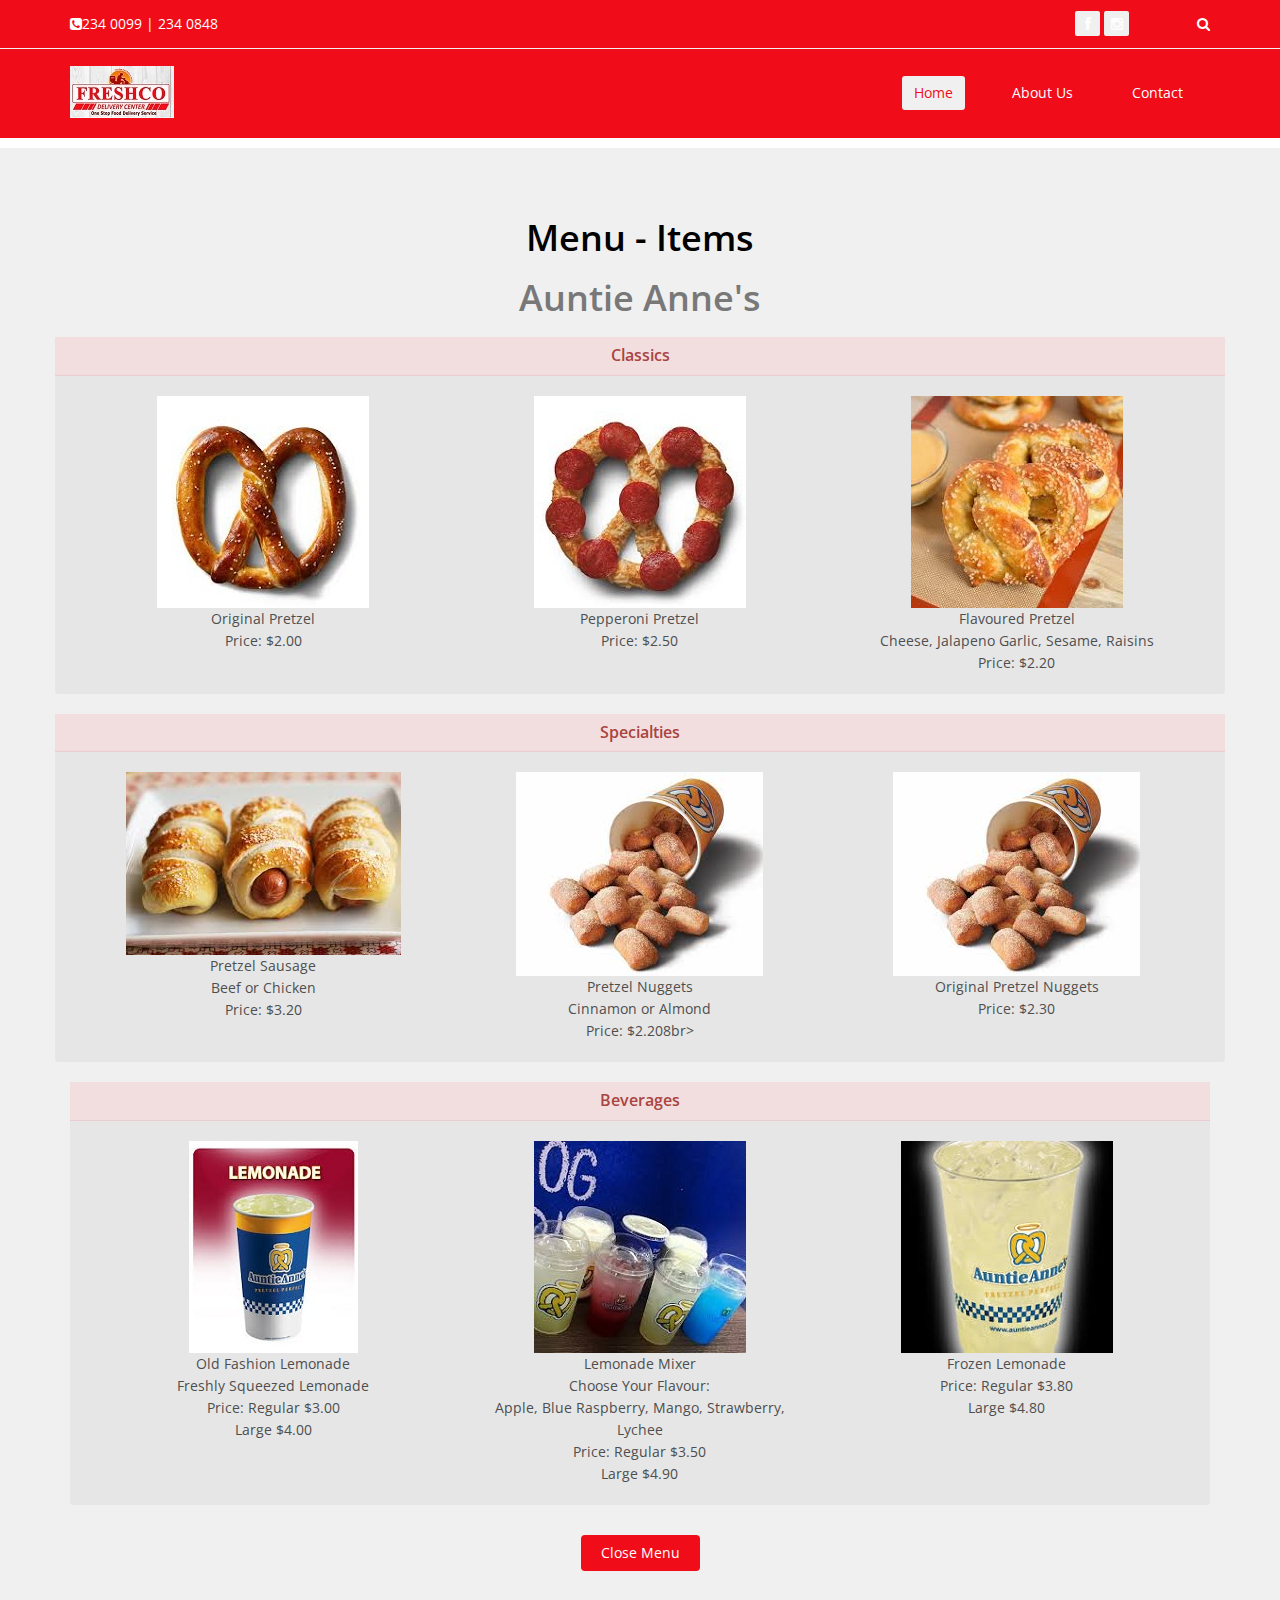
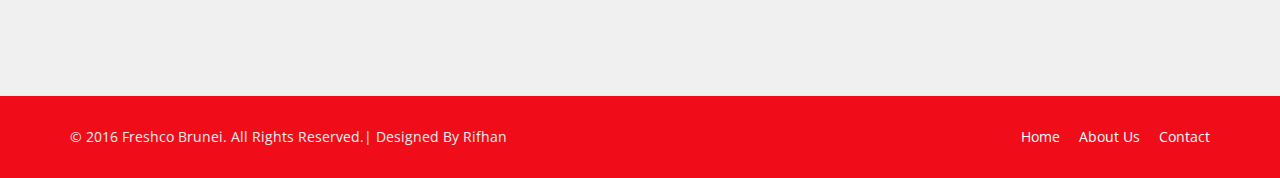
==== auntieannes.html @ 593df30f "Add files via upload" ====
<!DOCTYPE html>
<html>
    
    <head>
        <meta charset="utf-8">
        <meta name="viewport" content="width=device-width, initial-scale=1.0">
        <meta name="description" content="">
        <meta name="author" content="">
        <title>Home | Freshco Delivery Centre</title>
        <!-- core CSS -->
        <link href="css/bootstrap.min.css" rel="stylesheet">
        <link href="css/font-awesome.min.css" rel="stylesheet">
        <link href="css/animate.min.css" rel="stylesheet">
        <link href="css/prettyPhoto.css" rel="stylesheet">
        <link href="css/main.css" rel="stylesheet">
        <link href="css/responsive.css" rel="stylesheet">
        <!--[if lt IE 9]>
            <script src="js/html5shiv.js"></script>
            <script src="js/respond.min.js"></script>
        <![endif]-->
        <!--<link rel="shortcut icon" href="images/ico/favicon.ico">
        <link rel="apple-touch-icon-precomposed" sizes="144x144" href="images/ico/apple-touch-icon-144-precomposed.png">
        <link rel="apple-touch-icon-precomposed" sizes="114x114" href="images/ico/apple-touch-icon-114-precomposed.png">
        <link rel="apple-touch-icon-precomposed" sizes="72x72" href="images/ico/apple-touch-icon-72-precomposed.png">
        <link rel="apple-touch-icon-precomposed" href="images/ico/apple-touch-icon-57-precomposed.png">-->
	</head>
    
    <body class="homepage">
        <header id="header">
            <div class="top-bar">
                <div class="container">
                    <div class="row">
                        <div class="col-sm-6 col-xs-4">
                            <div class="top-number">
                                <p>
                                    <i class="fa fa-phone-square"></i>234 0099 | 234 0848</p>
                            </div>
                        </div>
                        <div class="col-sm-6 col-xs-8">
                            <div class="social">
                                <ul class="social-share">
                                    <li>
                                        <a href="https://www.facebook.com/Freshco-Brunei-477813795649730/"><i class="fa fa-facebook"></i></a>
                                    </li>
                                    
                                    <li>
                                        <a href="http://www.instagram.com/freshcobrunei"><i class="fa fa-instagram"></i></a>
                                    </li>
                                </ul>
                                <div class="search">
                                    <form role="form">
                                        <input type="text" class="search-form" autocomplete="off" placeholder="Search">
                                        <i class="fa fa-search"></i>
									</form>
                                </div>
                            </div>
                        </div>
                    </div>
                </div>
                <!--/.container-->
            </div>
			 <!--/.top-bar-->
            <nav class="navbar navbar-inverse" role="banner">
                <div class="container">
                    <div class="navbar-header">
                        <button type="button" class="navbar-toggle" data-toggle="collapse" data-target=".navbar-collapse">
                            <span class="sr-only">Toggle navigation</span>
                            <span class="icon-bar"></span>
                            <span class="icon-bar"></span>
                            <span class="icon-bar"></span>
                        </button>
                        <a class="navbar-brand" href="index.html"><img src="images/logo.jpg" alt="logo"></a>
                    </div>
                    <div class="collapse navbar-collapse navbar-right">
                        <ul class="nav navbar-nav">
                            <li class="active">
                                <a href="index.html">Home</a>
                            </li>
                            <li>
                                <a href="about-us.html">About Us</a>
                            </li>                   
                            <li>
                                <a href="contact-us.html">Contact</a>
                            </li>
                        </ul>
                    </div>
                </div>
                <!--/.container-->
            </nav><!--/nav-->
		</header>
			<!--/#Restaurants-->
			<p>
    <!--    <section id="recent-works">
            <div class="container">
                <div class="center wow fadeInDown">
                    <h2>Restaurants</h2>
                </div>
                <div class="row">
                    <div class="col-xs-12 col-sm-4 col-md-4">
                        <div class="recent-work-wrap">
                            <img class="img-responsive" src="images/portfolio/recent/Pasta.jpg" alt="">
                            <div class="overlay">
                                <div class="recent-work-inner">
                                    <h3>
                                        <a href="#">PastaMania</a>
                                    </h3>
                                    <p>Pizza, Snacks, Steak, Wings, Salad, Dessert, Pasta, Baked Special and Kids Meal</p>
                                    <a class="preview" href="images/portfolio/full/Pasta.jpg" rel="prettyPhoto"><i class="fa fa-eye"></i> View</a>
                                </div>							
                            </div>
                        </div>
						<a class="btn btn-primary" href="pastamania.html">Show Menu</a>
                    </div>
					
                    <div class="col-xs-12 col-sm-4 col-md-4">
                        <div class="recent-work-wrap">
                            <img class="img-responsive" src="images/portfolio/recent/Toast.jpg" alt="">
                            <div class="overlay">
                                <div class="recent-work-inner">
                                    <h3>
                                        <a href="#">Killiney</a>
                                    </h3>
                                    <p>Main Menu, Toast, Special Cold Drinks, Traditional Coffee & Tea</p>
                                    <a class="preview" href="images/portfolio/full/Toast.jpg" rel="prettyPhoto"><i class="fa fa-eye"></i> View</a>								
                                </div>
                            </div>
                        </div>
						<a class="btn btn-primary" href="killiney.html">Show Menu</a>					
                    </div>
					
                    <div class="col-xs-12 col-sm-4 col-md-4">
                        <div class="recent-work-wrap">
                            <img class="img-responsive" src="images/portfolio/recent/YuTiau.jpg" alt="">
                            <div class="overlay">
                                <div class="recent-work-inner">
                                    <h3>
                                        <a href="#">I Love Yoo!</a>
                                    </h3>
                                    <p>Ala Carte Menu, Set Menu, Beverages</p>
                                    <a class="preview" href="images/portfolio/full/YuTiau.jpg" rel="prettyPhoto"><i class="fa fa-eye"></i> View</a>						
                                </div>
                            </div>
                        </div>
						<a class="btn btn-primary" href="iloveyoo.html">Show Menu</a>
                    </div>
					</p>
				</div>
			</div>	
		</section>	-->	
	
		<section id="services" class="service-item">
			<div class="container">
                <div class="center wow fadeInDown">
					<div>
						<h2>Menu - Items</h2>
							<div class="row" id="output">
								<h2 style="color:#787878"> Auntie Anne's</h2>
									<div>
										<div class="panel panel-danger">
											<div class="panel-heading">
												<h4 class="panel-title">Classics</h3>
											</div>
												<div class="panel-body">
													<div class="col-sm-4">
													<img src="images/menu/oripretzel.jpg">
													<p>Original Pretzel<br>
													Price: $2.00<br> 												  
													</p>
													</div>
													
													<div class="col-sm-4">
													<img src="images/menu/pepretzel.jpg">
													<p>Pepperoni Pretzel<br>
													Price: $2.50<br>												   
													</p>
													</div>
													
													<div class="col-sm-4">
													<img src="images/menu/fpretzel.jpg">
													<p>Flavoured Pretzel<br>
													Cheese, Jalapeno Garlic, Sesame, Raisins<br>
													Price: $2.20<br> 
													</p>
													</div>
                               
												</div>
										</div>
									</div>
									
									<div>
										<div class="panel panel-danger">
											<div class="panel-heading">
												<h4 class="panel-title">Specialties</h3>
											</div>
												<div class="panel-body">
													<div class="col-sm-4">
													<img src="images/menu/psausage.jpg">
													<p>Pretzel Sausage<br>
													Beef or Chicken<br>
													Price: $3.20<br>
													</p>
													</div>
													
													<div class="col-sm-4">
													<img src="images/menu/pnuggets.jpg">
													<p>Pretzel Nuggets<br>
													Cinnamon or Almond<br>
													Price: $2.208br>
													</p>
													</div>
													
													<div class="col-sm-4">
													<img src="images/menu/pnuggets.jpg">
													<p>Original Pretzel Nuggets<br>
													Price: $2.30<br>
													</p>
													</div>
													</div>
												</div>
										</div>
									</div>
									
									<div>
										<div class="panel panel-danger">
											<div class="panel-heading">
												<h4 class="panel-title">Beverages</h3>
											</div>
												<div class="panel-body">
													<div class="col-sm-4">
													<img src="images/menu/lemonade.jpg">
													<p>Old Fashion Lemonade  <br>
													Freshly Squeezed Lemonade<br>
													Price: Regular $3.00<br>
														   Large $4.00<br>
													</p>
													</div>
													
													<div class="col-sm-4">
													<img src="images/menu/lmixer.jpg">
													<p>Lemonade Mixer<br>
													Choose Your Flavour:<br>
													Apple, Blue Raspberry, Mango, Strawberry, Lychee <br>
													Price: Regular $3.50<br>
														   Large $4.90<br>
													</p>
													</div>
													
													<div class="col-sm-4">
													<img src="images/menu/flemonade.jpg">
													<p>Frozen Lemonade<br>
													Price: Regular $3.80<br>
														   Large $4.80<br>
													</p>
													</div>
													
												</div>
										</div>
									</div>
							</div>
			<a class="btn btn-primary" href="index.html">Close Menu</a>
		</section>	
		
		<!--/#bottom-->
        <footer id="footer" class="midnight-blue">
            <div class="container">
                <div class="row">
                    <div class="col-sm-6">© 2016 Freshco Brunei. All Rights Reserved.| Designed By Rifhan</div>
                    <div class="col-sm-6">
                        <ul class="pull-right">
                            <li>
                                <a href="index.html">Home</a>
                            </li>
                            <li>
                                <a href="about-us.html">About Us</a>
                            </li>
                            <li>
                                <a href="contact-us.html">Contact</a>
                            </li>
                        </ul>
                    </div>
                </div>
            </div>
        </footer>
        <!--/#footer-->
        <script src="js/jquery.js"></script>
        <script src="js/bootstrap.min.js"></script>
        <script src="js/jquery.prettyPhoto.js"></script>
        <script src="js/jquery.isotope.min.js"></script>
        <script src="js/main.js"></script>
        <script src="js/wow.min.js"></script>
	
</body>
</html>
---- css/prettyPhoto.css ----
div.pp_default .pp_top,div.pp_default .pp_top .pp_middle,div.pp_default .pp_top .pp_left,div.pp_default .pp_top .pp_right,div.pp_default .pp_bottom,div.pp_default .pp_bottom .pp_left,div.pp_default .pp_bottom .pp_middle,div.pp_default .pp_bottom .pp_right{height:13px}
div.pp_default .pp_top .pp_left{background:url(../images/prettyPhoto/default/sprite.png) -78px -93px no-repeat}
div.pp_default .pp_top .pp_middle{background:url(../images/prettyPhoto/default/sprite_x.png) top left repeat-x}
div.pp_default .pp_top .pp_right{background:url(../images/prettyPhoto/default/sprite.png) -112px -93px no-repeat}
div.pp_default .pp_content .ppt{color:#f8f8f8}
div.pp_default .pp_content_container .pp_left{background:url(../images/prettyPhoto/default/sprite_y.png) -7px 0 repeat-y;padding-left:13px}
div.pp_default .pp_content_container .pp_right{background:url(../images/prettyPhoto/default/sprite_y.png) top right repeat-y;padding-right:13px}
div.pp_default .pp_next:hover{background:url(../images/prettyPhoto/default/sprite_next.png) center right no-repeat;cursor:pointer}
div.pp_default .pp_previous:hover{background:url(../images/prettyPhoto/default/sprite_prev.png) center left no-repeat;cursor:pointer}
div.pp_default .pp_expand{background:url(../images/prettyPhoto/default/sprite.png) 0 -29px no-repeat;cursor:pointer;width:28px;height:28px}
div.pp_default .pp_expand:hover{background:url(../images/prettyPhoto/default/sprite.png) 0 -56px no-repeat;cursor:pointer}
div.pp_default .pp_contract{background:url(../images/prettyPhoto/default/sprite.png) 0 -84px no-repeat;cursor:pointer;width:28px;height:28px}
div.pp_default .pp_contract:hover{background:url(../images/prettyPhoto/default/sprite.png) 0 -113px no-repeat;cursor:pointer}
div.pp_default .pp_close{width:30px;height:30px;background:url(../images/prettyPhoto/default/sprite.png) 2px 1px no-repeat;cursor:pointer}
div.pp_default .pp_gallery ul li a{background:url(../images/prettyPhoto/default/default_thumb.png) center center #f8f8f8;border:1px solid #aaa}
div.pp_default .pp_social{margin-top:7px}
div.pp_default .pp_gallery a.pp_arrow_previous,div.pp_default .pp_gallery a.pp_arrow_next{position:static;left:auto}
div.pp_default .pp_nav .pp_play,div.pp_default .pp_nav .pp_pause{background:url(../images/prettyPhoto/default/sprite.png) -51px 1px no-repeat;height:30px;width:30px}
div.pp_default .pp_nav .pp_pause{background-position:-51px -29px}
div.pp_default a.pp_arrow_previous,div.pp_default a.pp_arrow_next{background:url(../images/prettyPhoto/default/sprite.png) -31px -3px no-repeat;height:20px;width:20px;margin:4px 0 0}
div.pp_default a.pp_arrow_next{left:52px;background-position:-82px -3px}
div.pp_default .pp_content_container .pp_details{margin-top:5px}
div.pp_default .pp_nav{clear:none;height:30px;width:110px;position:relative}
div.pp_default .pp_nav .currentTextHolder{font-family:Georgia;font-style:italic;color:#999;font-size:11px;left:75px;line-height:25px;position:absolute;top:2px;margin:0;padding:0 0 0 10px}
div.pp_default .pp_close:hover,div.pp_default .pp_nav .pp_play:hover,div.pp_default .pp_nav .pp_pause:hover,div.pp_default .pp_arrow_next:hover,div.pp_default .pp_arrow_previous:hover{opacity:0.7}
div.pp_default .pp_description{font-size:11px;font-weight:700;line-height:14px;margin:5px 50px 5px 0}
div.pp_default .pp_bottom .pp_left{background:url(../images/prettyPhoto/default/sprite.png) -78px -127px no-repeat}
div.pp_default .pp_bottom .pp_middle{background:url(../images/prettyPhoto/default/sprite_x.png) bottom left repeat-x}
div.pp_default .pp_bottom .pp_right{background:url(../images/prettyPhoto/default/sprite.png) -112px -127px no-repeat}
div.pp_default .pp_loaderIcon{background:url(../images/prettyPhoto/default/loader.gif) center center no-repeat}
div.light_rounded .pp_top .pp_left{background:url(../images/prettyPhoto/light_rounded/sprite.png) -88px -53px no-repeat}
div.light_rounded .pp_top .pp_right{background:url(../images/prettyPhoto/light_rounded/sprite.png) -110px -53px no-repeat}
div.light_rounded .pp_next:hover{background:url(../images/prettyPhoto/light_rounded/btnNext.png) center right no-repeat;cursor:pointer}
div.light_rounded .pp_previous:hover{background:url(../images/prettyPhoto/light_rounded/btnPrevious.png) center left no-repeat;cursor:pointer}
div.light_rounded .pp_expand{background:url(../images/prettyPhoto/light_rounded/sprite.png) -31px -26px no-repeat;cursor:pointer}
div.light_rounded .pp_expand:hover{background:url(../images/prettyPhoto/light_rounded/sprite.png) -31px -47px no-repeat;cursor:pointer}
div.light_rounded .pp_contract{background:url(../images/prettyPhoto/light_rounded/sprite.png) 0 -26px no-repeat;cursor:pointer}
div.light_rounded .pp_contract:hover{background:url(../images/prettyPhoto/light_rounded/sprite.png) 0 -47px no-repeat;cursor:pointer}
div.light_rounded .pp_close{width:75px;height:22px;background:url(../images/prettyPhoto/light_rounded/sprite.png) -1px -1px no-repeat;cursor:pointer}
div.light_rounded .pp_nav .pp_play{background:url(../images/prettyPhoto/light_rounded/sprite.png) -1px -100px no-repeat;height:15px;width:14px}
div.light_rounded .pp_nav .pp_pause{background:url(../images/prettyPhoto/light_rounded/sprite.png) -24px -100px no-repeat;height:15px;width:14px}
div.light_rounded .pp_arrow_previous{background:url(../images/prettyPhoto/light_rounded/sprite.png) 0 -71px no-repeat}
div.light_rounded .pp_arrow_next{background:url(../images/prettyPhoto/light_rounded/sprite.png) -22px -71px no-repeat}
div.light_rounded .pp_bottom .pp_left{background:url(../images/prettyPhoto/light_rounded/sprite.png) -88px -80px no-repeat}
div.light_rounded .pp_bottom .pp_right{background:url(../images/prettyPhoto/light_rounded/sprite.png) -110px -80px no-repeat}
div.dark_rounded .pp_top .pp_left{background:url(../images/prettyPhoto/dark_rounded/sprite.png) -88px -53px no-repeat}
div.dark_rounded .pp_top .pp_right{background:url(../images/prettyPhoto/dark_rounded/sprite.png) -110px -53px no-repeat}
div.dark_rounded .pp_content_container .pp_left{background:url(../images/prettyPhoto/dark_rounded/contentPattern.png) top left repeat-y}
div.dark_rounded .pp_content_container .pp_right{background:url(../images/prettyPhoto/dark_rounded/contentPattern.png) top right repeat-y}
div.dark_rounded .pp_next:hover{background:url(../images/prettyPhoto/dark_rounded/btnNext.png) center right no-repeat;cursor:pointer}
div.dark_rounded .pp_previous:hover{background:url(../images/prettyPhoto/dark_rounded/btnPrevious.png) center left no-repeat;cursor:pointer}
div.dark_rounded .pp_expand{background:url(../images/prettyPhoto/dark_rounded/sprite.png) -31px -26px no-repeat;cursor:pointer}
div.dark_rounded .pp_expand:hover{background:url(../images/prettyPhoto/dark_rounded/sprite.png) -31px -47px no-repeat;cursor:pointer}
div.dark_rounded .pp_contract{background:url(../images/prettyPhoto/dark_rounded/sprite.png) 0 -26px no-repeat;cursor:pointer}
div.dark_rounded .pp_contract:hover{background:url(../images/prettyPhoto/dark_rounded/sprite.png) 0 -47px no-repeat;cursor:pointer}
div.dark_rounded .pp_close{width:75px;height:22px;background:url(../images/prettyPhoto/dark_rounded/sprite.png) -1px -1px no-repeat;cursor:pointer}
div.dark_rounded .pp_description{margin-right:85px;color:#fff}
div.dark_rounded .pp_nav .pp_play{background:url(../images/prettyPhoto/dark_rounded/sprite.png) -1px -100px no-repeat;height:15px;width:14px}
div.dark_rounded .pp_nav .pp_pause{background:url(../images/prettyPhoto/dark_rounded/sprite.png) -24px -100px no-repeat;height:15px;width:14px}
div.dark_rounded .pp_arrow_previous{background:url(../images/prettyPhoto/dark_rounded/sprite.png) 0 -71px no-repeat}
div.dark_rounded .pp_arrow_next{background:url(../images/prettyPhoto/dark_rounded/sprite.png) -22px -71px no-repeat}
div.dark_rounded .pp_bottom .pp_left{background:url(../images/prettyPhoto/dark_rounded/sprite.png) -88px -80px no-repeat}
div.dark_rounded .pp_bottom .pp_right{background:url(../images/prettyPhoto/dark_rounded/sprite.png) -110px -80px no-repeat}
div.dark_rounded .pp_loaderIcon{background:url(../images/prettyPhoto/dark_rounded/loader.gif) center center no-repeat}
div.dark_square .pp_left,div.dark_square .pp_middle,div.dark_square .pp_right,div.dark_square .pp_content{background:#000}
div.dark_square .pp_description{color:#fff;margin:0 85px 0 0}
div.dark_square .pp_loaderIcon{background:url(../images/prettyPhoto/dark_square/loader.gif) center center no-repeat}
div.dark_square .pp_expand{background:url(../images/prettyPhoto/dark_square/sprite.png) -31px -26px no-repeat;cursor:pointer}
div.dark_square .pp_expand:hover{background:url(../images/prettyPhoto/dark_square/sprite.png) -31px -47px no-repeat;cursor:pointer}
div.dark_square .pp_contract{background:url(../images/prettyPhoto/dark_square/sprite.png) 0 -26px no-repeat;cursor:pointer}
div.dark_square .pp_contract:hover{background:url(../images/prettyPhoto/dark_square/sprite.png) 0 -47px no-repeat;cursor:pointer}
div.dark_square .pp_close{width:75px;height:22px;background:url(../images/prettyPhoto/dark_square/sprite.png) -1px -1px no-repeat;cursor:pointer}
div.dark_square .pp_nav{clear:none}
div.dark_square .pp_nav .pp_play{background:url(../images/prettyPhoto/dark_square/sprite.png) -1px -100px no-repeat;height:15px;width:14px}
div.dark_square .pp_nav .pp_pause{background:url(../images/prettyPhoto/dark_square/sprite.png) -24px -100px no-repeat;height:15px;width:14px}
div.dark_square .pp_arrow_previous{background:url(../images/prettyPhoto/dark_square/sprite.png) 0 -71px no-repeat}
div.dark_square .pp_arrow_next{background:url(../images/prettyPhoto/dark_square/sprite.png) -22px -71px no-repeat}
div.dark_square .pp_next:hover{background:url(../images/prettyPhoto/dark_square/btnNext.png) center right no-repeat;cursor:pointer}
div.dark_square .pp_previous:hover{background:url(../images/prettyPhoto/dark_square/btnPrevious.png) center left no-repeat;cursor:pointer}
div.light_square .pp_expand{background:url(../images/prettyPhoto/light_square/sprite.png) -31px -26px no-repeat;cursor:pointer}
div.light_square .pp_expand:hover{background:url(../images/prettyPhoto/light_square/sprite.png) -31px -47px no-repeat;cursor:pointer}
div.light_square .pp_contract{background:url(../images/prettyPhoto/light_square/sprite.png) 0 -26px no-repeat;cursor:pointer}
div.light_square .pp_contract:hover{background:url(../images/prettyPhoto/light_square/sprite.png) 0 -47px no-repeat;cursor:pointer}
div.light_square .pp_close{width:75px;height:22px;background:url(../images/prettyPhoto/light_square/sprite.png) -1px -1px no-repeat;cursor:pointer}
div.light_square .pp_nav .pp_play{background:url(../images/prettyPhoto/light_square/sprite.png) -1px -100px no-repeat;height:15px;width:14px}
div.light_square .pp_nav .pp_pause{background:url(../images/prettyPhoto/light_square/sprite.png) -24px -100px no-repeat;height:15px;width:14px}
div.light_square .pp_arrow_previous{background:url(../images/prettyPhoto/light_square/sprite.png) 0 -71px no-repeat}
div.light_square .pp_arrow_next{background:url(../images/prettyPhoto/light_square/sprite.png) -22px -71px no-repeat}
div.light_square .pp_next:hover{background:url(../images/prettyPhoto/light_square/btnNext.png) center right no-repeat;cursor:pointer}
div.light_square .pp_previous:hover{background:url(../images/prettyPhoto/light_square/btnPrevious.png) center left no-repeat;cursor:pointer}
div.facebook .pp_top .pp_left{background:url(../images/prettyPhoto/facebook/sprite.png) -88px -53px no-repeat}
div.facebook .pp_top .pp_middle{background:url(../images/prettyPhoto/facebook/contentPatternTop.png) top left repeat-x}
div.facebook .pp_top .pp_right{background:url(../images/prettyPhoto/facebook/sprite.png) -110px -53px no-repeat}
div.facebook .pp_content_container .pp_left{background:url(../images/prettyPhoto/facebook/contentPatternLeft.png) top left repeat-y}
div.facebook .pp_content_container .pp_right{background:url(../images/prettyPhoto/facebook/contentPatternRight.png) top right repeat-y}
div.facebook .pp_expand{background:url(../images/prettyPhoto/facebook/sprite.png) -31px -26px no-repeat;cursor:pointer}
div.facebook .pp_expand:hover{background:url(../images/prettyPhoto/facebook/sprite.png) -31px -47px no-repeat;cursor:pointer}
div.facebook .pp_contract{background:url(../images/prettyPhoto/facebook/sprite.png) 0 -26px no-repeat;cursor:pointer}
div.facebook .pp_contract:hover{background:url(../images/prettyPhoto/facebook/sprite.png) 0 -47px no-repeat;cursor:pointer}
div.facebook .pp_close{width:22px;height:22px;background:url(../images/prettyPhoto/facebook/sprite.png) -1px -1px no-repeat;cursor:pointer}
div.facebook .pp_description{margin:0 37px 0 0}
div.facebook .pp_loaderIcon{background:url(../images/prettyPhoto/facebook/loader.gif) center center no-repeat}
div.facebook .pp_arrow_previous{background:url(../images/prettyPhoto/facebook/sprite.png) 0 -71px no-repeat;height:22px;margin-top:0;width:22px}
div.facebook .pp_arrow_previous.disabled{background-position:0 -96px;cursor:default}
div.facebook .pp_arrow_next{background:url(../images/prettyPhoto/facebook/sprite.png) -32px -71px no-repeat;height:22px;margin-top:0;width:22px}
div.facebook .pp_arrow_next.disabled{background-position:-32px -96px;cursor:default}
div.facebook .pp_nav{margin-top:0}
div.facebook .pp_nav p{font-size:15px;padding:0 3px 0 4px}
div.facebook .pp_nav .pp_play{background:url(../images/prettyPhoto/facebook/sprite.png) -1px -123px no-repeat;height:22px;width:22px}
div.facebook .pp_nav .pp_pause{background:url(../images/prettyPhoto/facebook/sprite.png) -32px -123px no-repeat;height:22px;width:22px}
div.facebook .pp_next:hover{background:url(../images/prettyPhoto/facebook/btnNext.png) center right no-repeat;cursor:pointer}
div.facebook .pp_previous:hover{background:url(../images/prettyPhoto/facebook/btnPrevious.png) center left no-repeat;cursor:pointer}
div.facebook .pp_bottom .pp_left{background:url(../images/prettyPhoto/facebook/sprite.png) -88px -80px no-repeat}
div.facebook .pp_bottom .pp_middle{background:url(../images/prettyPhoto/facebook/contentPatternBottom.png) top left repeat-x}
div.facebook .pp_bottom .pp_right{background:url(../images/prettyPhoto/facebook/sprite.png) -110px -80px no-repeat}
div.pp_pic_holder a:focus{outline:none}
div.pp_overlay{background:#000;display:none;left:0;position:absolute;top:0;width:100%;z-index:9500}
div.pp_pic_holder{display:none;position:absolute;width:100px;z-index:10000}
.pp_content{height:40px;min-width:40px}
* html .pp_content{width:40px}
.pp_content_container{position:relative;text-align:left;width:100%}
.pp_content_container .pp_left{padding-left:20px}
.pp_content_container .pp_right{padding-right:20px}
.pp_content_container .pp_details{float:left;margin:10px 0 2px}
.pp_description{display:none;margin:0}
.pp_social{float:left;margin:0}
.pp_social .facebook{float:left;margin-left:5px;width:55px;overflow:hidden}
.pp_social .twitter{float:left}
.pp_nav{clear:right;float:left;margin:3px 10px 0 0}
.pp_nav p{float:left;white-space:nowrap;margin:2px 4px}
.pp_nav .pp_play,.pp_nav .pp_pause{float:left;margin-right:4px;text-indent:-10000px}
a.pp_arrow_previous,a.pp_arrow_next{display:block;float:left;height:15px;margin-top:3px;overflow:hidden;text-indent:-10000px;width:14px}
.pp_hoverContainer{position:absolute;top:0;width:100%;z-index:2000}
.pp_gallery{display:none;left:50%;margin-top:-50px;position:absolute;z-index:10000}
.pp_gallery div{float:left;overflow:hidden;position:relative}
.pp_gallery ul{float:left;height:35px;position:relative;white-space:nowrap;margin:0 0 0 5px;padding:0}
.pp_gallery ul a{border:1px rgba(0,0,0,0.5) solid;display:block;float:left;height:33px;overflow:hidden}
.pp_gallery ul a img{border:0}
.pp_gallery li{display:block;float:left;margin:0 5px 0 0;padding:0}
.pp_gallery li.default a{background:url(../images/prettyPhoto/facebook/default_thumbnail.gif) 0 0 no-repeat;display:block;height:33px;width:50px}
.pp_gallery .pp_arrow_previous,.pp_gallery .pp_arrow_next{margin-top:7px!important}
a.pp_next{background:url(../images/prettyPhoto/light_rounded/btnNext.png) 10000px 10000px no-repeat;display:block;float:right;height:100%;text-indent:-10000px;width:49%}
a.pp_previous{background:url(../images/prettyPhoto/light_rounded/btnNext.png) 10000px 10000px no-repeat;display:block;float:left;height:100%;text-indent:-10000px;width:49%}
a.pp_expand,a.pp_contract{cursor:pointer;display:none;height:20px;position:absolute;right:30px;text-indent:-10000px;top:10px;width:20px;z-index:20000}
a.pp_close{position:absolute;right:0;top:0;display:block;line-height:22px;text-indent:-10000px}
.pp_loaderIcon{display:block;height:24px;left:50%;position:absolute;top:50%;width:24px;margin:-12px 0 0 -12px}
#pp_full_res{line-height:1!important}
#pp_full_res .pp_inline{text-align:left}
#pp_full_res .pp_inline p{margin:0 0 15px}
div.ppt{color:#fff;display:none;font-size:17px;z-index:9999;margin:0 0 5px 15px}
div.pp_default .pp_content,div.light_rounded .pp_content{background-color:#fff}
div.pp_default #pp_full_res .pp_inline,div.light_rounded .pp_content .ppt,div.light_rounded #pp_full_res .pp_inline,div.light_square .pp_content .ppt,div.light_square #pp_full_res .pp_inline,div.facebook .pp_content .ppt,div.facebook #pp_full_res .pp_inline{color:#000}
div.pp_default .pp_gallery ul li a:hover,div.pp_default .pp_gallery ul li.selected a,.pp_gallery ul a:hover,.pp_gallery li.selected a{border-color:#fff}
div.pp_default .pp_details,div.light_rounded .pp_details,div.dark_rounded .pp_details,div.dark_square .pp_details,div.light_square .pp_details,div.facebook .pp_details{position:relative}
div.light_rounded .pp_top .pp_middle,div.light_rounded .pp_content_container .pp_left,div.light_rounded .pp_content_container .pp_right,div.light_rounded .pp_bottom .pp_middle,div.light_square .pp_left,div.light_square .pp_middle,div.light_square .pp_right,div.light_square .pp_content,div.facebook .pp_content{background:#fff}
div.light_rounded .pp_description,div.light_square .pp_description{margin-right:85px}
div.light_rounded .pp_gallery a.pp_arrow_previous,div.light_rounded .pp_gallery a.pp_arrow_next,div.dark_rounded .pp_gallery a.pp_arrow_previous,div.dark_rounded .pp_gallery a.pp_arrow_next,div.dark_square .pp_gallery a.pp_arrow_previous,div.dark_square .pp_gallery a.pp_arrow_next,div.light_square .pp_gallery a.pp_arrow_previous,div.light_square .pp_gallery a.pp_arrow_next{margin-top:12px!important}
div.light_rounded .pp_arrow_previous.disabled,div.dark_rounded .pp_arrow_previous.disabled,div.dark_square .pp_arrow_previous.disabled,div.light_square .pp_arrow_previous.disabled{background-position:0 -87px;cursor:default}
div.light_rounded .pp_arrow_next.disabled,div.dark_rounded .pp_arrow_next.disabled,div.dark_square .pp_arrow_next.disabled,div.light_square .pp_arrow_next.disabled{background-position:-22px -87px;cursor:default}
div.light_rounded .pp_loaderIcon,div.light_square .pp_loaderIcon{background:url(../images/prettyPhoto/light_rounded/loader.gif) center center no-repeat}
div.dark_rounded .pp_top .pp_middle,div.dark_rounded .pp_content,div.dark_rounded .pp_bottom .pp_middle{background:url(../images/prettyPhoto/dark_rounded/contentPattern.png) top left repeat}
div.dark_rounded .currentTextHolder,div.dark_square .currentTextHolder{color:#c4c4c4}
div.dark_rounded #pp_full_res .pp_inline,div.dark_square #pp_full_res .pp_inline{color:#fff}
.pp_top,.pp_bottom{height:20px;position:relative}
* html .pp_top,* html .pp_bottom{padding:0 20px}
.pp_top .pp_left,.pp_bottom .pp_left{height:20px;left:0;position:absolute;width:20px}
.pp_top .pp_middle,.pp_bottom .pp_middle{height:20px;left:20px;position:absolute;right:20px}
* html .pp_top .pp_middle,* html .pp_bottom .pp_middle{left:0;position:static}
.pp_top .pp_right,.pp_bottom .pp_right{height:20px;left:auto;position:absolute;right:0;top:0;width:20px}
.pp_fade,.pp_gallery li.default a img{display:none}
---- css/main.css ----
@import url(http://fonts.googleapis.com/css?family=Open+Sans:300italic,400italic,600italic,700italic,800italic,400,600,700,300,800);


/*************************
*******Typography******
**************************/

body {
  background: #fff;
  font-family: 'Open Sans', sans-serif;
  color:#4e4e4e;
  line-height: 22px;
}

h1,
h2,
h3,
h4,
h5,
h6 {
  font-weight: 600; 
  font-family: 'Open Sans', sans-serif;
  color:#4e4e4e;
}

h1{
  font-size: 36px;
  color:#fff;
}

h2{
  font-size: 20px;
}

h3{
  font-size: 16px;
  color: #787878;
  font-weight: 400;
  line-height: 24px;
}

h4{
  font-size: 16px;
}

a {
  color: #009999;
  -webkit-transition: color 300ms, background-color 300ms;
  -moz-transition: color 300ms, background-color 300ms;
  -o-transition:  color 300ms, background-color 300ms;
  transition:  color 300ms, background-color 300ms;
}

a:hover, a:focus {
  color: #d43133;
}

hr {
  border-top: 1px solid #e5e5e5;
  border-bottom: 1px solid #fff;
}


.btn-primary {
  padding: 8px 20px;
  background: #f00c19;
  color: #fff;
  border-radius: 4px;
  border:none;
  margin-top: 10px;
}


.btn-primary:hover, 
.btn-primary:focus{
  background: #f0f0f0;
  outline: none;
  box-shadow: none;
  color: #f00c19;
} 

.btn-transparent {
  border: 3px solid #fff;
  background: transparent;
  color: #fff;
}

.btn-transparent:hover {
  border-color: rgba(255, 255, 255, 0.5);
}

a:hover,
a:focus {
  color: #111;
  text-decoration: none;
  outline: none;
}

.dropdown-menu {
  margin-top: -1px;
  min-width: 180px;
}

.center h2{
  font-size: 36px;
  margin-top: 0;
  margin-bottom: 20px;
}

.media>.pull-left{
  margin-right: 20px;
}

.media>.pull-right{
  margin-left: 20px;
}

body > section {
  padding: 70px 0;
}

.center {
  text-align: center;
  padding-bottom: 55px;
}

.scaleIn {
  -webkit-animation-name: scaleIn;
  animation-name: scaleIn;
}

.lead{
  font-size: 16px;
  line-height: 24px;
  font-weight: 400;
}

.transparent-bg {
  background-color: transparent !important;
  margin-bottom: 0;
}

@-webkit-keyframes scaleIn {
  0% {
    opacity: 0;
    -webkit-transform: scale(0);
    transform: scale(0);
  }

  100% {
    opacity: 1;
    -webkit-transform: scale(1);
    transform: scale(1);
  }
}

@keyframes scaleIn {
  0% {
    opacity: 0;
    -webkit-transform: scale(0);
    -ms-transform: scale(0);
    transform: scale(0);
  }

  100% {
    opacity: 1;
    -webkit-transform: scale(1);
    -ms-transform: scale(1);
    transform: scale(1);
  }
}


/*************************
*******Header******
**************************/

#header .search{
  display: inline-block;
}

.navbar>.container .navbar-brand{
  margin-left: 0;
}

.top-bar {
  padding: 10px 0;
  background: #f00c19;
  border-bottom: 1px solid #f0f0f0;
  line-height: 28px;
}

.top-number{
  color: #fff;
}

.top-number p{
  margin: 0
}

.social{
  text-align: right;
}

.social-share{
 display: inline-block;
 list-style: none;
 padding: 0;
 margin: 0;
}

ul.social-share li {
  display: inline-block;
}

ul.social-share li a {
  display: inline-block;
  color: #fff;
  background: #f0f0f0;
  width: 25px;
  height: 25px;
  line-height: 25px;
  text-align: center;
  border-radius: 2px;
}

ul.social-share li a:hover {
  background: #009999;
  color: #fff;
}

.search i {
  color: #fff;
}

input.search-form{
  background: transparent;
  border: 0 none;
  width: 60px;
  padding: 0 10px;
  color: #FFF;
  -webkit-transition: all 400ms;
  -moz-transition: all 400ms;
  -ms-transition: all 400ms;
  -o-transition: all 400ms;
  transition: all 400ms;
}

input.search-form::-webkit-input-placeholder{
  color: transparent;
}

input.search-form:hover::-webkit-input-placeholder {
  color: #fff;
}

input.search-form:hover {
  width: 180px;
}

.navbar-brand {
  padding: 0;
  margin:0;
}

.navbar {
  border-radius: 0;
  margin-bottom: 0;
  background: #f00c19;
  padding: 15px 0;
  padding-bottom: 0;
}

 .navbar-nav{
  margin-top: 12px;
 }

.navbar-nav>li{
  margin-left: 35px;
  padding-bottom: 28px;
}

.navbar-inverse .navbar-nav > li > a {
  padding: 5px 12px;
  margin: 0;
  border-radius: 3px;
  color: #fff;
  line-height: 24px;
  display: inline-block;
}

.navbar-inverse .navbar-nav > li > a:hover{
	background-color: #f0f0f0;
  color: #f00c19;
}

.navbar-inverse {
  border: none;
}

.navbar-inverse .navbar-brand {
  font-size: 36px;
  line-height: 50px;
  color: #fff;
}

.navbar-inverse .navbar-nav > .active > a,
.navbar-inverse .navbar-nav > .active > a:hover,
.navbar-inverse .navbar-nav > .active > a:focus,
.navbar-inverse .navbar-nav > .open > a,
.navbar-inverse .navbar-nav > .open > a:hover,
.navbar-inverse .navbar-nav > .open > a:focus {
  background-color: #f0f0f0;
  color: #f00c19;
}

.navbar-inverse .navbar-nav .dropdown-menu {
  background-color: rgba(0,0,0,.85);
  -webkit-box-shadow: 0 3px 8px rgba(0, 0, 0, 0.125);
  -moz-box-shadow: 0 3px 8px rgba(0, 0, 0, 0.125);
  box-shadow: 0 3px 8px rgba(0, 0, 0, 0.125);
  border: 0;
  padding: 0;
  margin-top: 0;
  border-top: 0;
  border-radius: 0;
  left: 0;
}

.navbar-inverse .navbar-nav .dropdown-menu:before{
  position: absolute;
  top:0;
}

.navbar-inverse .navbar-nav .dropdown-menu > li > a {
  padding: 8px 15px;
  color: #f0f0f0;
}

.navbar-inverse .navbar-nav .dropdown-menu > li:hover > a,
.navbar-inverse .navbar-nav .dropdown-menu > li:focus > a,
.navbar-inverse .navbar-nav .dropdown-menu > li.active > a {
  background-color: #f0f0f0;
  color: #f00c19;
}

.navbar-inverse .navbar-nav .dropdown-menu > li:last-child > a {
  border-radius: 0 0 3px 3px;
}

.navbar-inverse .navbar-nav .dropdown-menu > li.divider {
  background-color: transparent;
}

.navbar-inverse .navbar-collapse,
.navbar-inverse .navbar-form {
  border-top: 0;
  padding-bottom: 0;
}


/*************************
*******Home Page******
**************************/


#main-slider {
  position: relative;
}

.no-margin {
  margin: 0;
  padding: 0;
}

#main-slider .carousel .carousel-content {
  margin-top: 150px;
}

#main-slider .carousel .slide-margin{
  margin-top: 140px;
}

#main-slider .carousel h2 {
  color: #fff;
}

#main-slider .carousel .btn-slide {
  padding: 8px 20px;
  background: #009999;
  color: #fff;
  border-radius: 4px;
  margin-top: 25px;
  display: inline-block;
}

#main-slider .carousel .slider-img{
  text-align: right;
  position: absolute;
}


#main-slider .carousel .item {
  background-position: 50%;
  background-repeat: no-repeat;
  background-size: cover;
  left: 0 !important;
  opacity: 0;
  top: 0;
  position: absolute;
  width: 100%;
  display: block !important;
  height: 730px;
  -webkit-transition: opacity ease-in-out 500ms;
  -moz-transition: opacity ease-in-out 500ms;
  -o-transition: opacity ease-in-out 500ms;
  transition: opacity ease-in-out 500ms;
}

#main-slider .carousel .item:first-child {
  top: auto;
  position: relative;
}

#main-slider .carousel .item.active {
  opacity: 1;
  -webkit-transition: opacity ease-in-out 500ms;
  -moz-transition: opacity ease-in-out 500ms;
  -o-transition: opacity ease-in-out 500ms;
  transition: opacity ease-in-out 500ms;
  z-index: 1;
}

#main-slider .prev,
#main-slider .next {
  position: absolute;
  top: 50%;
  background-color: #009999;
  color: #fff;
  display: inline-block;
  margin-top: -25px;
  height: 40px;
  line-height: 40px;
  width: 40px;
  line-height: 40px;
  text-align: center;
  border-radius: 4px;
  z-index: 5;
}

#main-slider .prev:hover,
#main-slider .next:hover {
  background-color: #000;
}

#main-slider .prev {
  left: 10px;
}

#main-slider .next {
  right: 10px;
}

#main-slider .carousel-indicators li {
  width: 20px;
  height: 20px;
  background-color: #fff;
  margin: 0 15px 0 0;
  position: relative;
}

#main-slider .carousel-indicators li:after {
  position: absolute;
  content: "";
  width: 24px;
  height: 24px;
  border-radius: 100%;
  background: rgba(0, 0, 0, 0);
  border: 1px solid #FFF;
  left: -3px;
  top: -3px;
}

#main-slider .carousel-indicators .active{
  width: 20px;
  height: 20px;
  background-color: #009999;
   margin: 0 15px 0 0;
   border: 1px solid #009999;
   position: relative;
}

#main-slider .carousel-indicators .active:after {
  position: absolute;
  content: "";
  width: 24px;
  height: 24px;
  border-radius: 100%;
  background: #009999;
  border: 1px solid #009999;
  left: -3px;
  top: -3px;
}

#main-slider .active .animation.animated-item-1 {
  -webkit-animation: fadeInUp 300ms linear 300ms both;
  -moz-animation: fadeInUp 300ms linear 300ms both;
  -o-animation: fadeInUp 300ms linear 300ms both;
  -ms-animation: fadeInUp 300ms linear 300ms both;
  animation: fadeInUp 300ms linear 300ms both;
}

#main-slider .active .animation.animated-item-2 {
  -webkit-animation: fadeInUp 300ms linear 600ms both;
  -moz-animation: fadeInUp 300ms linear 600ms both;
  -o-animation: fadeInUp 300ms linear 600ms both;
  -ms-animation: fadeInUp 300ms linear 600ms both;
  animation: fadeInUp 300ms linear 600ms both;
}

#main-slider .active .animation.animated-item-3 {
  -webkit-animation: fadeInUp 300ms linear 900ms both;
  -moz-animation: fadeInUp 300ms linear 900ms both;
  -o-animation: fadeInUp 300ms linear 900ms both;
  -ms-animation: fadeInUp 300ms linear 900ms both;
  animation: fadeInUp 300ms linear 900ms both;
}

#main-slider .active .animation.animated-item-4 {
  -webkit-animation: fadeInUp 300ms linear 1200ms both;
  -moz-animation: fadeInUp 300ms linear 1200ms both;
  -o-animation: fadeInUp 300ms linear 1200ms both;
  -ms-animation: fadeInUp 300ms linear 1200ms both;
  animation: fadeInUp 300ms linear 1200ms both;
}

#feature {
  background: #f2f2f2;
  padding-bottom: 40px;
}

.features{
  padding: 0;
}

.feature-wrap {
  margin-bottom: 35px;
  overflow: hidden;
}

.feature-wrap h2{
  margin-top: 10px;
}

.feature-wrap .pull-left {
  margin-right: 25px;
}

.feature-wrap i{
  font-size: 48px;
  height: 110px;
  width: 110px;
  margin: 3px;
  border-radius: 100%;
  line-height: 110px;
  text-align:center;
  background: #ffffff;
  color: #009999;
  border: 3px solid #ffffff;
  box-shadow: inset 0 0 0 5px #f2f2f2;
  -webkit-box-shadow: inset 0 0 0 5px #f2f2f2;
  -webkit-transition: 500ms;
  -moz-transition: 500ms;
  -o-transition: 500ms;
  transition: 500ms;
  float: left;
  margin-right: 25px;
}

.feature-wrap i:hover {
  background: #009999;
  color: #fff;
  box-shadow: inset 0 0 0 5px #009999;
  -webkit-box-shadow: inset 0 0 0 5px #009999;
  border: 3px solid #009999;
}

#recent-works .col-xs-12.col-sm-4.col-md-4{
  padding: 0;
}

#recent-works{
    padding-bottom: 70px;
}

.recent-work-wrap {
  position: relative;
}

.recent-work-wrap img{
  width: 100%;
}

.recent-work-wrap .recent-work-inner{
  top: 0;
  background: transparent;
  opacity: .8;
  width: 100%;
  border-radius: 0;
  margin-bottom: 0;
}

.recent-work-wrap .recent-work-inner h3{
  margin: 10px 0;
}

.recent-work-wrap .recent-work-inner h3 a{
  font-size: 24px;
  color: #fff;
}

.recent-work-wrap .overlay {
  position: absolute;
  top: 0;
  left: 0;
  width: 100%;
  height: 100%;
  opacity: 0;
  border-radius: 0;
  background: #f00c19;
  color: #f0f0f0;
  vertical-align: middle;
  -webkit-transition: opacity 500ms;
  -moz-transition: opacity 500ms;
  -o-transition: opacity 500ms;
  transition: opacity 500ms;  
  padding: 30px;
}

.recent-work-wrap .overlay .preview {
  bottom: 0;
  display: inline-block;
  height: 35px;
  line-height: 35px;
  border-radius: 0;
  background: transparent;
  text-align: center;
  color: #fff;
}

.recent-work-wrap:hover .overlay {
  opacity: 1;
}

#services {
  background: #f0f0f0;
  background-size: cover;
}

#services .lead,
#services h2{
  color: #000;
}

.services-wrap {
  padding: 40px 30px;
  background: #fff;
  border-radius: 4px;
  margin: 0 0 40px;
}

.services-wrap h3 {
  font-size: 20px;
  margin: 10px 0;
}

.services-wrap .pull-left {
  margin-right: 20px;
}

#middle {
  background: #f2f2f2;
}

.skill h2{
  margin-bottom: 25px;
}

.progress-wrap{
  position: relative;
}

.progress .color1,
.progress .color1 .bar-width{
  background: #2d7da4;
}

.progress .color2,
.progress .color2 .bar-width{
  background: #6aa42f;
}

.progress .color3,
.progress .color3 .bar-width{
  background: #ffcc33;
}

.progress .color4,
.progress .color4 .bar-width{
  background: #db3615;
}

.progress, 
.progress-bar {
  height: 15px;
  line-height: 15px;
  background: #e6e6e6;
  -webkit-box-shadow: none;
  -moz-box-shadow: none;
  box-shadow: none;
  border-radius: 0;
  overflow: visible;
  text-align: right;
}

.progress{
  position: relative;
}

.progress .bar-width{
  position: absolute;
  width: 40px;
  height: 20px;
  line-height: 20px;
  text-align: center;
  font-size: 12px;
  font-weight: 700;
  top: -30px;
  border-radius: 2px;
  margin-left: -30px;
}

.progress span{
  position: relative;
}

.progress span:before{
  content: " ";
  position: absolute;
  width: auto;
  height: auto;
  border-width: 8px 5px;
  border-style: solid;
  bottom: -15px;
  right: 8px;
}

.progress .color1 span:before{
  border-color: #2d7da4 transparent transparent transparent;
}

.progress .color2 span:before{
  border-color: #6aa42f transparent transparent transparent;
}

.progress .color3 span:before{
  border-color: #ffcc33 transparent transparent transparent;
}

.progress .color4 span:before{
  border-color: #db3615 transparent transparent transparent;
}

.accordion h2{
  margin-bottom: 25px;
}

.panel-default{
  border-color: transparent;
}

.panel-default>.panel-heading,
.panel{
  background-color: #e6e6e6; 
  border:0 none;
  box-shadow:none;
}

.panel-default>.panel-heading+.panel-collapse .panel-body{
  background: #fff;
  color: #858586;
}

.panel-body{
  padding: 20px 20px 10px;
}

.panel-group .panel+.panel{
  margin-top: 0;
  border-top: 1px solid #d9d9d9;
}

.panel-group .panel{
  border-radius: 0;
}

.panel-heading{
  border-radius: 0;
}

.panel-title>a{
  color: #4e4e4e;
}

.accordion-inner img{
  border-radius: 4px;
}

.accordion-inner h4{
  margin-top: 0;
}

.panel-heading.active{
  background: #1f1f20;
}

.panel-heading.active .panel-title>a{
  color:#fff;
}

a.accordion-toggle  i{
  width: 45px;
  line-height: 44px;
  font-size: 20px;
  margin-top: -10px;
  text-align: center;
  margin-right: -15px;
  background: #c9c9c9;
}

.panel-heading.active a.accordion-toggle i{
  background: #009999;
  color: #fff;
}

.panel-heading.active a.accordion-toggle.collapsed i{
  background: #009999;
  color: #fff;
}

.nav-tabs>li{
  margin-bottom: 0px;
  border-bottom: 1px solid #e6e6e6;
}

.nav-tabs{
  border-bottom: transparent;
  border-right: 1px solid #e6e6e6;
}

.nav-tabs>li>a {
  background: #f5f5f5;
  color: #666;
  border-radius: 0;
  border: 0 none;
  line-height: 24px;
  margin-right:0;
  padding: 13px 15px;
}

.nav-tabs li:last-child{
  border-bottom: 0 none;
} 

.nav-stacked>li+li{
  margin-top: 0;
}

.nav-tabs>li>a:hover{
  background: #1f1f20;
  color:#fff;
}

.nav-tabs>li.active>a, 
.nav-tabs>li.active>a:hover, 
.nav-tabs>li.active>a:focus {
  border: 0;
  color:#fff;
  background: #1f1f20;
  position: relative;
}

.nav-tabs>li.active>a:after {
  position: absolute;
  content:  "";
  width: auto;
  height: auto;
  border-style:solid;
  border-color: transparent transparent transparent #1f1f20;
  border-width: 25px 22px;
  right: -44px;
  top:0;
}

.tab-wrap{
  border:1px solid #e6e6e6;
  margin-bottom: 20px;
}

.tab-content{
  padding: 20px;
}

.tab-content h2{
  margin-top: 0;
}

.tab-content img{
  border-radius: 4px;
}

.testimonial h2{
  margin-top: 0;
}

.testimonial-inner {
  color:#858586;
  font-size: 14px;
}

.testimonial-inner .pull-left{
  border-right: 1px solid #e7e7e7;
  padding-right: 15px;
  position: relative;
}

.testimonial-inner .pull-left:after{
  content: "";
  position: absolute;
  width: 9px;
  height: 9px;
  top: 50%;
  margin-top: -5px;
  background: #FFF;
  -webkit-transform: rotate(45deg);
  border: 1px solid #e7e7e7;
  right: -5px;
  border-left: 0 none;
  border-bottom: 0 none;
}

#partner {
  background: url(../images/partners/partner_bg.png) 50% 50% no-repeat;
  background-size: cover;
}

#partner {
  color: #fff;
  text-align: center;
}

#partner h2, 
#partner h3 {
  color: #fff;
}

.partners ul {
  list-style: none;
  margin: 0;
  padding: 0;
}

.partners ul li{
  display: inline-block;
  float: left;
  width: 20%;
}

#conatcat-info{
  background: #fff url(../images/contact.png) no-repeat 90% 0;
  padding: 30px 0;
}

.contact-info i{
  width: 60px;
  height: 60px;
  font-size: 40px;
  line-height: 60px;
  color: #fff;
  background: #000;
  text-align: center;
  border-radius: 10px;
}

.contact-info h2{
  margin-top: 0;
  color: #000;
}

.contact-info{
  color:#000;
}

/*************************
********* About Us Page CSS ******
**************************/

.about-us {
  margin-top: 110px;
  margin-bottom: -110px;
}

.about-us h2, 
.skill_text h2 {
  color:#4e4e4e;
  font-size: 30px;
  font-weight: 600;
}

.about-us p {
  color:#4e4e4e;
}

#carousel-slider {
  position: relative;
}

#carousel-slider .carousel-indicators {
  bottom: -25px;
}

#carousel-slider .carousel-indicators li {
  border: 1px solid #ffbd20;
}

#carousel-slider a i {
  border: 1px solid #777;
  border-radius:50%;
  font-size: 28px;
  height: 50px;
  padding: 8px;
  position: absolute;
  top: 50%;
  width: 50px;
  color:#777;
}

#carousel-slider a i:hover {
  background:#bfbfbf;
  color:#fff;
  border: 1px solid #bfbfbf;
}

#carousel-slider 
.carousel-control {
  width:inherit;
}

#carousel-slider .carousel-control.left i {
  left:-25px
}

#carousel-slider .carousel-control.right i {
  right: -25px;
}

#carousel-slider
.carousel-control.left, 
#carousel-slider
.carousel-control.right {
  background: none;
}

.skill_text {
  display: block;
  margin-bottom: 60px;
  margin-top: 25px;
  overflow: hidden;
}

.sinlge-skill {
  background:#f2f2f2;
  border-radius: 100%;
  color: #FFFFFF;
  font-size: 22px;
  font-weight: bold;
  height: 200px;
  position: relative;
  width: 200px;
  text-transform: uppercase;
  overflow: hidden;
  margin: 30px 0;

}

.sinlge-skill p em {
  color: #FFFFFF;
  font-size: 38px;
}

.sinlge-skill p {
  line-height: 1;
}

.joomla-skill, 
.html-skill, 
.css-skill, 
.wp-skill {
  position: absolute;
  height: 100%;
  bottom: 0;
  width:100%;
  border-radius: 100%;
  padding: 70px 0;
  text-align: center;
}


.joomla-skill {
  background: rgb(242,242,242); /* Old browsers */
  background: -moz-linear-gradient(top, rgba(242,242,242,1) 0%, rgba(242,242,242,1) 28%, rgba(45,125,164,1) 28%); /* FF3.6+ */
  background: -webkit-gradient(linear, left top, left bottom, color-stop(0%,rgba(242,242,242,1)), color-stop(28%,rgba(242,242,242,1)), color-stop(28%,rgba(45,125,164,1))); /* Chrome,Safari4+ */
  background: -webkit-linear-gradient(top, rgba(242,242,242,1) 0%,rgba(242,242,242,1) 28%,rgba(45,125,164,1) 28%); /* Chrome10+,Safari5.1+ */
  background: -o-linear-gradient(top, rgba(242,242,242,1) 0%,rgba(242,242,242,1) 28%,rgba(45,125,164,1) 28%); /* Opera 11.10+ */
  background: -ms-linear-gradient(top, rgba(242,242,242,1) 0%,rgba(242,242,242,1) 28%,rgba(45,125,164,1) 28%); /* IE10+ */
  background: linear-gradient(to bottom, rgba(242,242,242,1) 0%,rgba(242,242,242,1) 28%,rgba(45,125,164,1) 28%); /* W3C */
  filter: progid:DXImageTransform.Microsoft.gradient( startColorstr='#f2f2f2', endColorstr='#2d7da4',GradientType=0 ); /* IE6-9 */    
}

.html-skill {
  background: rgb(242,242,242); /* Old browsers */
  background: -moz-linear-gradient(top, rgba(242,242,242,1) 0%, rgba(242,242,242,1) 9%, rgba(106,164,47,1) 9%); /* FF3.6+ */
  background: -webkit-gradient(linear, left top, left bottom, color-stop(0%,rgba(242,242,242,1)), color-stop(9%,rgba(242,242,242,1)), color-stop(9%,rgba(106,164,47,1))); /* Chrome,Safari4+ */
  background: -webkit-linear-gradient(top, rgba(242,242,242,1) 0%,rgba(242,242,242,1) 9%,rgba(106,164,47,1) 9%); /* Chrome10+,Safari5.1+ */
  background: -o-linear-gradient(top, rgba(242,242,242,1) 0%,rgba(242,242,242,1) 9%,rgba(106,164,47,1) 9%); /* Opera 11.10+ */
  background: -ms-linear-gradient(top, rgba(242,242,242,1) 0%,rgba(242,242,242,1) 9%,rgba(106,164,47,1) 9%); /* IE10+ */
  background: linear-gradient(to bottom, rgba(242,242,242,1) 0%,rgba(242,242,242,1) 9%,rgba(106,164,47,1) 9%); /* W3C */
  filter: progid:DXImageTransform.Microsoft.gradient( startColorstr='#f2f2f2', endColorstr='#6aa42f',GradientType=0 ); /* IE6-9 */
}

.css-skill {
  background: rgb(242,242,242); /* Old browsers */
  background: -moz-linear-gradient(top, rgba(242,242,242,1) 0%, rgba(242,242,242,1) 32%, rgba(255,189,32,1) 32%); /* FF3.6+ */
  background: -webkit-gradient(linear, left top, left bottom, color-stop(0%,rgba(242,242,242,1)), color-stop(32%,rgba(242,242,242,1)), color-stop(32%,rgba(255,189,32,1))); /* Chrome,Safari4+ */
  background: -webkit-linear-gradient(top, rgba(242,242,242,1) 0%,rgba(242,242,242,1) 32%,rgba(255,189,32,1) 32%); /* Chrome10+,Safari5.1+ */
  background: -o-linear-gradient(top, rgba(242,242,242,1) 0%,rgba(242,242,242,1) 32%,rgba(255,189,32,1) 32%); /* Opera 11.10+ */
  background: -ms-linear-gradient(top, rgba(242,242,242,1) 0%,rgba(242,242,242,1) 32%,rgba(255,189,32,1) 32%); /* IE10+ */
  background: linear-gradient(to bottom, rgba(242,242,242,1) 0%,rgba(242,242,242,1) 32%,rgba(255,189,32,1) 32%); /* W3C */
  filter: progid:DXImageTransform.Microsoft.gradient( startColorstr='#f2f2f2', endColorstr='#ffbd20',GradientType=0 ); /* IE6-9 */
}

.wp-skill {
  background: rgb(242,242,242); /* Old browsers */
  background: -moz-linear-gradient(top, rgba(242,242,242,1) 0%, rgba(242,242,242,1) 19%, rgba(219,54,21,1) 19%); /* FF3.6+ */
  background: -webkit-gradient(linear, left top, left bottom, color-stop(0%,rgba(242,242,242,1)), color-stop(19%,rgba(242,242,242,1)), color-stop(19%,rgba(219,54,21,1))); /* Chrome,Safari4+ */
  background: -webkit-linear-gradient(top, rgba(242,242,242,1) 0%,rgba(242,242,242,1) 19%,rgba(219,54,21,1) 19%); /* Chrome10+,Safari5.1+ */
  background: -o-linear-gradient(top, rgba(242,242,242,1) 0%,rgba(242,242,242,1) 19%,rgba(219,54,21,1) 19%); /* Opera 11.10+ */
  background: -ms-linear-gradient(top, rgba(242,242,242,1) 0%,rgba(242,242,242,1) 19%,rgba(219,54,21,1) 19%); /* IE10+ */
  background: linear-gradient(to bottom, rgba(242,242,242,1) 0%,rgba(242,242,242,1) 19%,rgba(219,54,21,1) 19%); /* W3C */
  filter: progid:DXImageTransform.Microsoft.gradient( startColorstr='#f2f2f2', endColorstr='#db3615',GradientType=0 ); /* IE6-9 */
}

.skill-wrap {
  display: block;
  overflow: hidden;
  margin: 60px 0;
}

.team h4 {
  margin-top: 0;
  text-transform: uppercase;
}

.team h5 {
  font-weight: 300;
}

.single-profile-top, 
.single-profile-bottom {
  font-weight: 400;
  line-height: 24px;
}

.single-profile-top, 
.single-profile-bottom  {
  border: 1px solid #ddd;
  padding: 15px;
  position: relative;
}

.media_image {
  margin-bottom: 10px;
}

.team .btn {
  background:transparent;
  font-size: 12px;
  font-weight: 300;
  margin-bottom: 3px;
  padding: 1px 5px;
  text-transform: uppercase;
  border:1px solid#ddd;
  margin-right: 3px;
}


ul.social_icons,
ul.tag {
  list-style: none;
  padding: 0;
  margin: 10px 0;
  display: block;
}

ul.social_icons li,
ul.tag li {
  display: inline-block;
  margin-right: 5px;
}

ul.social_icons li  a i{
  border-radius: 50%;
  color: #FFFFFF;
  height: 25px;
  line-height: 25px;
  font-size: 12px;
  padding: 0;
  text-align: center;
  width: 25px;
  opacity:.8;
}


.team .social_icons .fa-facebook:hover, 
.team .social_icons .fa-twitter:hover, 
.team .social_icons .fa-google-plus:hover {
  transform: rotate(360deg);
  -ms-transform:rotate(360deg);
  -webkit-transform:rotate(360deg); 
  transition-duration:2s;
  transition-property: all;
  transition-timing-function: ease;
  opacity:1;
  transition: all 0.9s ease 0s;
  -moz-transition: all 0.9s ease 0s;
  -webkit-transition: all 0.9s ease 0s;
  -o-transition: all 0.9s ease 0s;
}

.team .social_icons .fa-facebook {
  background: #0182c4;
}

.team .social_icons .fa-twitter {
  background: #20B8FF
}

.team .social_icons .fa-google-plus {
  background: #D34836
}


.team-bar .first-one-arrow {
  float: left;
  margin-right: 30px;
  width: 2%;
}

.team-bar .first-arrow {
  float: left;
  margin-left: 5px;
  margin-right: 35px;
  width: 22%;
}

.team-bar .second-arrow {
  float: left;
  margin-left: 5px;
  width: 21%;
}

.team-bar .third-arrow {
  float: left;
  margin-left: 40px;
  margin-right: 12px;
  width: 22%;
}

.team-bar .fourth-arrow {
  float: left;
  margin-left: 25px;
  width: 20%;
}

.team-bar .first-one-arrow hr {
  border-bottom: 1px solid #2D7DA4;
  border-top: 1px solid #2D7DA4;
 }

.team-bar .first-arrow hr {
  border-bottom: 1px solid #2D7DA4;
  border-top: 1px solid #2D7DA4;
 }

.team-bar .second-arrow hr {
  border-bottom: 1px solid #6aa42f;
  border-top: 1px solid #6aa42f;
}

.team-bar .third-arrow hr {
  border-bottom: 1px solid #FFBD20;
  border-top: 1px solid #FFBD20;

}

.team-bar .fourth-arrow hr {
  border-bottom: 1px solid #db3615;
  border-top: 1px solid #db3615;
}

.team-bar {
  margin-bottom: 15px;
  margin-top: 30px;
  position: relative;
}

.team-bar i {
  border-radius: 50%;
  color: #FFFFFF;
  display: block;
  height: 24px;
  line-height: 24px;
  margin-top: -32px;
  overflow: hidden;
  padding: 0;
  text-align: center;
  width: 24px;
  position: absolute;
}

.team-bar .first-arrow .fa-angle-up {
  background:#2D7DA4;
  margin-left:-33px
 }

.team-bar .second-arrow .fa-angle-down {
  background:#6AA42F;
  margin-left: -33px;
}

.team-bar .third-arrow .fa-angle-up {
  background:#FFBD20;
  margin-left: -32px;
}

.team-bar .fourth-arrow .fa-angle-down {
  background:#db3615;
  margin-left: -32px;
}

.team .single-profile-top:before, 
.team .single-profile-top:after {
  content: "";
  position: absolute;
  width: 0;
  height: 0;
  border-style: solid;
}

.team .single-profile-top:before {
  left:26px;
  bottom: -20px;
  border-width: 10px;
  border-color:#fff transparent transparent transparent;
  z-index: 1;
}


.team .single-profile-top:after {
  left: 25px;
  bottom: -22px;
  border-style: solid;
  border-width: 11px;
  border-color:#ddd transparent transparent transparent;
  z-index: 0;
}

.team .single-profile-bottom:before,
.team .single-profile-bottom:after {
  position: absolute;
  content:"";
  width: 0;
  height: 0;
  border-style: solid;
}

.team .single-profile-bottom:before {
  left:30px;
  top: -20px;
  border-width: 10px;
  border-color: transparent transparent #fff transparent;
  z-index: 1;
}

.team .single-profile-bottom:after {
  left: 29px;
  top: -22px;
  border-style: solid;
  border-width: 11px;
  border-color: transparent transparent #DDD transparent;
  z-index: 0;
}

/***********************
****Service page css****
***********************/

.services {
  padding: 0;
}

.get-started {
  background: none repeat scroll 0 0 #F3F3F3;
  border-radius: 3px;
  padding-bottom: 30px;
  position: relative;
  margin-bottom: 18px;
  margin-top: 60px;
}

.get-started h2 {
  padding-top: 30px;
  margin-bottom: 20px;
}

.request {
  bottom: -15px;
  left: 50%;
  position: absolute;
  margin-left: -110px;
}

.request h4 {
  position: absolute;
  width: 220px;
  position:relative;
}

.request h4 a{
  background:#009999;
  color: #fff;
  font-size: 14px;
  font-weight: normal;
  border-radius: 3px;
  padding: 5px 15px;
}

.request h4:after {
  border-color: #009999 transparent transparent;
  border-style: solid;
  border-width: 12px;
  bottom: -18px;
  content: "";
  height: 0;
  position: absolute;
  right: 13px;
  z-index: -99999;
}

.request h4:before {
  border-color: #009999 transparent transparent;
  border-style: solid;
  border-width: 12px;
  bottom: -18px;
  content: "";
  height: 0;
  left: 13px;
  position: absolute;
  z-index: -99999;
}

.clients-area {
  padding: 60px;
}

.clients-comments {
    background-image: url("../images/image_bg.png");
    background-position: center 118px;
    background-repeat: no-repeat;
    margin-bottom: 100px;
}

.clients-comments img {
  background:#DDDDDD;
  border: 1px solid #DDDDDD;
  height: 182px;
  padding: 3px;
  width: 182px;
  transition: all 0.9s ease 0s;
  -moz-transition: all 0.9s ease 0s;
  -webkit-transition: all 0.9s ease 0s;
  -o-transition: all 0.9s ease 0s;
}

.clients-comments h3 {
  margin-top: 55px;
  font-weight: 300;
  padding: 0 40px;
}

.clients-comments h4 {
  font-weight: 300;
  margin-top: 15px;
}


.clients-comments  h4  span {
  font-weight: 700;
  font-style: oblique;
}

.footer {
  background: none repeat scroll 0 0 #f00c19;
  border-top: 5px solid #f0f0f0;
  height: 84px;
  margin-top: 110px;
}

.footer_left {
  padding: 10px;
}

.text-left {
  color: #FFFFFF;
  font-size: 12px;
  margin-top: 15px;
}

/*************************
********* Portfolio CSS ******
**************************/

#portfolio_page {
  margin-top: 115px;
  padding-bottom: 0;
}

.portfolio-items, 
.portfolio-filter {
  list-style: none outside none;
  margin: 0 0 40px 0;
  padding: 0;
}

.portfolio-filter > li {
  display: inline-block;
}

.portfolio-filter > li a {
  background: none repeat scroll 0 0 #FFFFFF;
  font-size: 14px;
  font-weight: 400;
  margin-right: 20px;
  text-transform: uppercase;
  transition: all 0.9s ease 0s;
  -moz-transition: all 0.9s ease 0s;
  -webkit-transition: all 0.9s ease 0s;
  -o-transition: all 0.9s ease 0s;
  border: 1px solid #F2F2F2;
  outline: none;
  border-radius: 3px;
}

.portfolio-filter > li a:hover,
.portfolio-filter > li a.active{
  color:#fff;
  background: #009999;
  border: 1px solid #009999;
  box-shadow: none;
  -webkit-box-shadow: none;
}

.portfolio-items > li {
  float: left;
  padding: 0;
  -webkit-box-sizing: border-box;
  -moz-box-sizing: border-box;
  box-sizing: border-box;
}

.portfolio-item {
  margin: 0;
  padding:0;
}

/* Start: Recommended Isotope styles */
/**** Isotope Filtering ****/
.isotope-item {
  z-index: 2;
}

.isotope-hidden.isotope-item {
  pointer-events: none;
  z-index: 1;
}

/**** Isotope CSS3 transitions ****/
.isotope,
.isotope .isotope-item {
  -webkit-transition-duration: 0.8s;
  -moz-transition-duration: 0.8s;
  -ms-transition-duration: 0.8s;
  -o-transition-duration: 0.8s;
  transition-duration: 0.8s;
}

.isotope {
  -webkit-transition-property: height, width;
  -moz-transition-property: height, width;
  -ms-transition-property: height, width;
  -o-transition-property: height, width;
  transition-property: height, width;
}

.isotope .isotope-item {
  -webkit-transition-property: -webkit-transform, opacity;
  -moz-transition-property: -moz-transform, opacity;
  -ms-transition-property: -ms-transform, opacity;
  -o-transition-property: -o-transform, opacity;
  transition-property: transform, opacity;
}

/**** disabling Isotope CSS3 transitions ****/
.isotope.no-transition,
.isotope.no-transition .isotope-item,
.isotope .isotope-item.no-transition {
  -webkit-transition-duration: 0s;
  -moz-transition-duration: 0s;
  -ms-transition-duration: 0s;
  -o-transition-duration: 0s;
  transition-duration: 0s;
}

/* End: Recommended Isotope styles */
/* disable CSS transitions for containers with infinite scrolling*/
.isotope.infinite-scrolling {
  -webkit-transition: none;
  -moz-transition: none;
  -ms-transition: none;
  -o-transition: none;
  transition: none;
}


/**************************
********* Pricing Table CSS *
**************************/

.pricing_heading {
  margin-top: 120px
}

.pricing_heading h2, 
.pricing_heading p {
  color:#4e4e4e;
}

.pricing-area h1 {
  font-weight: 300;
  margin-top: 0;
  margin-bottom: 15px;
}

.pricing-area span {
  font-weight: 700;
  font-size: 18px;
}

.pricing-area h3, 
.pricing-area span  {
  color: #fff;
}

.plan {
  position: relative;
  margin-bottom: 70px;
}

.pricing-area ul {
  background:#FAFAFA;
  padding: 0;
  margin: 0;
}

.pricing-area ul li {
  list-style: none;
  padding: 15px 0;
  font-size: 16px;
  font-weight: 400;
}

.pricing-area ul li:nth-child(even){
  background:#f5f5f5
}

.pricing-area .price-three img, 
.pricing-area .price-six img {
  position: absolute;
  right: 15px;
  top: 0;
}

.pricing-area .heading-one, 
.pricing-area .heading-two, 
.pricing-area .heading-three {
  padding:17px 0;
  border-radius:2px 2px 0 0;
} 

.pricing-area .heading-one, 
.pricing-area .heading-two, 
.pricing-area .heading-three, 
.pricing-area .heading-four, 
.pricing-area .heading-five, 
.pricing-area .heading-six, 
.pricing-area .heading-seven {
  margin-left: -10px
}


.pricing-area .heading-one, 
.pricing-area .price-one .plan-action .btn-primary {
  background: #e24f43
}

.pricing-area .heading-two, 
.pricing-area .price-two .plan-action .btn-primary {
  background:#27AE60;
}

.pricing-area .heading-three,
.pricing-area .price-three .plan-action .btn-primary {
  background: #f39c12;
}

.pricing-area .heading-four, 
.pricing-area .price-four .plan-action .btn-primary {
  background: #5c5c5c
}

.pricing-area .heading-five, 
.pricing-area .price-five .plan-action .btn-primary {
  background: #5c5c5c
}

.pricing-area .heading-six, 
.pricing-area .price-six .plan-action .btn-primary {
  background: #e24f43
;
}

.pricing-area .heading-seven, 
.pricing-area .price-seven .plan-action .btn-primary {
  background: #5c5c5c
}

.pricing-area .bg{
 background: #fafafa 
}

.pricing-area .heading-one h3:before {
  border-color: #bf4539 transparent transparent;
}

.pricing-area .heading-two h3:before {
  border-color: #1f8c4d transparent transparent;
}

.pricing-area .heading-three h3:before {
  border-color: #d4880f transparent transparent;
}

.pricing-area .heading-four h3:before {
  border-color: #424242 transparent transparent;
}

.pricing-area .heading-five h3:before {
  border-color: #424242 transparent transparent;
}

.pricing-area .heading-six h3:before {
  border-color: #bf4539 transparent transparent;
}

.pricing-area .heading-seven h3:before {
  border-color: #424242 transparent transparent;
}

.pricing-area h3:before {
  border-color: #D4880F transparent transparent;
  border-radius: 5px 0 0 0px;
  border-style: solid;
  border-width: 12px;
  content: "";
  height: 0;
  left: 4px;
  position: absolute;
  top: 78px;
  width: 0;
  z-index: -999;
}

.small-pricing h3:after {
  height:94px;
}

.small-pricing h3:before {
  top: 74px;
}

.plan-action {
  height: 40px;
}

.pricing-area .plan-action .btn-primary {
  position: relative;
  padding:5px 20px;
  color: #fff
;
  margin-top: 5px;
}

.pricing-area .plan-action .btn-primary:before {
  border-color: #E24F43 transparent transparent;
  border-radius: 5px 0 0 0;
  border-style: solid;
  border-width: 12px;
  bottom: -12px;
  content: "";
  height: 0;
  left: -9px;
  position: absolute;
  width: 0;
  z-index: -1;
}

.pricing-area .plan-action .btn-primary:after {
  border-color: #E24F43 transparent transparent;
  border-radius: 5px 0 0 0;
  border-style: solid;
  border-width: 12px;
  bottom: -12px;
  content: "";
  height: 0;
  position: absolute;
  right: -9px;
  width: 0;
  z-index: -1;
}

.pricing-area .price-two .plan-action .btn-primary:before, 
.pricing-area .price-two .plan-action .btn-primary:after {
  border-color: #1f8c4d transparent transparent;
}

.pricing-area .price-three .plan-action .btn-primary:before, 
.pricing-area .price-three .plan-action .btn-primary:after {
  border-color: #d4880f transparent transparent;
}

.pricing-area .price-four .plan-action .btn-primary:before, 
.pricing-area .price-four .plan-action .btn-primary:after, 
.pricing-area .price-five .plan-action .btn-primary:before, 
.pricing-area .price-five .plan-action .btn-primary:after, 
.pricing-area .price-seven .plan-action .btn-primary:before, 
.pricing-area .price-seven .plan-action .btn-primary:after  {
  border-color: #424242 transparent transparent;
  right: -9px;
}

.pricing-area .price-six .plan-action .btn-primary:before, 
.pricing-area .price-six .plan-action .btn-primary:after {
  border-color: #bf4539 transparent transparent;
  right: -9px;
}


/*************************
********* Contact Us CSS ******
**************************/

.gmap-area {
  background-image: url("../images/map.jpg");
  background-position: 0 0;
  background-repeat: no-repeat;
  background-size: cover;
  padding: 70px 0;
}

.gmap-area .gmap iframe {
  border-radius: 50%;
  height: 280px;
  width: 300px;
}

.gmap{
    border: 10px solid #f6f5f0;
    border-radius: 50%;
    height: 300px;
    width: 300px;
    box-shadow: 0px 0px 3px 3px #e7e4dc;
    overflow: hidden;
    position: relative;
    margin: 0 auto;
}

.gmap-area .map-content ul {
  list-style: none; 
}

.gmap-area .map-content address h5{
  font-weight: 700;
  /* font-size: 16px; */
}

#contact-page{
  padding-top: 0;
}

#contact-page .contact-form 
.form-group label {
  color: #4E4E4E;
  font-size: 16px;
  font-weight: 300;
}

.form-group .form-control {
  padding: 7px 12px;
  border-color:#f2f2f2;
  box-shadow: none;
}

textarea#message{
  resize: none;
  padding: 10px;
}

#contact-page .contact-wrap {
  margin-top: 20px;
}

/*********************
****blog page css*****
**********************/

.widget {
  margin-bottom: 60px;
  padding-left: 0;
}

.single_comments {
  margin-bottom: 20px;
}

.single_comments img {
  float: left;
  margin-right: 10px;
  margin-top: 5px;
}

.single_comments p {
  margin-bottom: 0;
}

.widget .entry-meta span {
  display: inline-block;
  margin-right: 10px;
}

.widget h3 {
  color: #000;
  text-transform: uppercase;
  margin-bottom: 20px;
}

.blog_category{
  list-style:none;
  margin:0;
  padding:0;
}

.blog_category li{
  float:none;
  margin-bottom:20px;
}

.blog_category li a {
  background:#f5f5f5;
  border-radius: 4px;
  color: #888;
  display: inline-block;
  padding: 5px 15px;
}

.blog_category li a:hover{
  background:#009999;
  color: #fff;
}

 .badge:before {
  border-color: transparent transparent transparent #009999;
  border-style: solid;
  border-width: 10px;
  bottom: -8px;
  content: "";
  height: 0;
  left: 5px;
  position: absolute;
  z-index: -99999;
}

.badge {
  background-color: #009999;
  border-radius: 5px;
  color: #fff;
  padding: 8px;
  position: relative;
  left: 60px;
  top: -18px;
  font-weight: normal;
}

.blog_archieve {
  list-style: none outside none;
  margin: 0;
  padding: 0;
}

.blog_archieve li {
  padding: 10px 0;
  border-bottom: 1px solid #f5f5f5;
}

.blog_archieve li:first-child {
  padding-top: 0;
}

ul.gallery {
  list-style: none;
  padding: 0;
  margin: 0;
}

ul.gallery li {
  display: block;
  width: 60px;
  padding: 0;
  margin: 0 4px 4px 0;
  float: left;
}

ul.faq {
  list-style: none;
  margin: 0;
}

ul.faq li {
  margin-top: 30px;
}

ul.faq li:first-child {
  margin-top: 0;
}

ul.faq li span.number {
  display: block;
  float: left;
  width: 50px;
  height: 50px;
  line-height: 50px;
  text-align: center;
  background: #34495e;
  color: #fff;
  font-size: 24px;
}

ul.faq li > div {
  margin-left: 70px;
}

ul.faq li > div h3 {
  margin-top: 0;
}


.embed-container {
  position: relative;
  padding-bottom: 56.25%;
  padding-top: 30px;
  height: 0;
  overflow: hidden;
}

.embed-container iframe,
.embed-container object,
.embed-container embed {
  position: absolute;
  top: 0;
  left: 0;
  width: 100%;
  height: 100%;
}

.blog-item {
  border-radius: 0;
  overflow: hidden;
  margin-bottom: 50px;
}

.blog .blog-item .img-blog {
  border-radius: 5px;
  margin-bottom: 45px;
}

.blog .blog-item .blog-content {
  padding-bottom: 25px;
}

.blog .blog-item .blog-content h2 {
  margin-top: 0;
  font-size: 30px;
}

.readmore{
  margin-top: 0;
}

.blog .blog-item .blog-content h3 {
  color: #858586;
  margin-bottom: 40px;
  /* font-weight: 300 */}

.blog .blog-item .blog-content h4 {
  font-size: 14px;
}

.post-tags {

}

.blog .blog-item .entry-meta {
  border-radius: 5px;
  overflow: hidden;
}

.blog .blog-item .entry-meta > span {
  background: #f5f5f5;
  border-top: 1px solid #fff;
  display: block;
  font-size: 12px;
  overflow: hidden;
  padding: 5px;
  text-align: left;
}

#publish_date {
  background: #009999;
  border-bottom: 5px solid #4e4e4e;
  color: #fff;
  padding: 5px 0;
  text-align: center;
}

.blog .blog-item .entry-meta > span {
  color: #ccc;
}

.blog .blog-item .entry-meta > span a {
  font-size: 12px;
  margin-left: 3px;
  font-weight: 300;
  color: #888;
}

ul.pagination > li > a {
  border: 1px solid #F1F1F1;
  margin-right:5px;
  border-radius: 5px;
  font-size: 16px;
  padding: 5px 14px;
}

ul.pagination > li > a i{
  margin-left:5px;
  margin-right:5px;
}

ul.pagination > li.active > a, 
ul.pagination > li:hover > a {
  background-color: #009999 !important;
  border-color: #009999 !important;
  color: #fff;
}

.search_box {
  background-image: url("../images/search_icon.png");
  background-position: 314px 15px;
  background-repeat: no-repeat;
  border-color: #DEDEDE;
  height: 48px;
  outline: medium none;
  box-shadow: none;
}

.form-control:focus {
  box-shadow:none;
  outline: 0 none;
}


ul.tag-cloud, 
ul.sidebar-gallery {
  list-style: none;
  padding: 0;
  margin: 0;
}

.tag-cloud li{
    display: inline-block;
    margin-bottom: 3px;
}

.tag-cloud li a {
  background: #f5f5f5;
  color: #888;
  border: 0;
  border-radius: 4px;
  padding: 8px 15px;
}

.tag-cloud li a:hover{
  background:#009999;
  color: #fff;  
}

.sidebar-gallery li{
  display: inline-block;
  margin: 0 10px 10px 0;
}

.sidebar-gallery li a {
  border-radius: 4px;
  display: inline-block;
}


/**********************
**blog single page css*
**********************/

.reply_section {
  background: #f5f5f5;
  border-radius: 5px;
}

.post_reply {
  margin-left: 10px;
  margin-top: 45px;
}

.post_reply img {
  width: 85px;
  height: 85px;
  border: 5px solid #D5D8DD;
}

.post_reply ul {
  list-style: none outside none;
  margin: 0;
  padding: 0;
  margin-top: 5px;
}

.post_reply ul li{
  float:left;
}

.post_reply ul li a {
  display: block;
}

.post_reply ul li a i {
  border: 1px solid #DDDDDD;
  border-radius: 39px;
  color: #FFFFFF;
  font-size: 20px;
  height: 30px;
  margin-right: 3px;
  padding-top: 7px;
  text-align: center;
  width: 30px;
}

.post_reply ul li a i.fa-facebook {
  background: #0182C4;
}

.post_reply ul li a i.fa-twitter {
  background: none repeat scroll 0 0 #3FC1FE;
}

.post_reply ul li a i.fa-google-plus{
 background: none repeat scroll 0 0 #D34836;
}

.post_reply ul li a i:hover{
  opacity:.5;
}

.post_reply_content {
  margin: 30px;
}

.post_reply_content h1 a:hover{
  color:#FFC800;
}

.post_reply_content h4 {
  margin-bottom: 50px;
}

.reply_section .media-body{
  display:inherit;
}

.comment_section .media-body{
  display:inherit;
}

#comments_title{
   color:#4e4e4e;
   font-weight:700px;
   font-size:20px;
   margin-top:60px;
   margin-bottom:40px;
}
.comment_section {
  margin-top: 30px;
  position: relative;
}

.post_comments img {
  width: 85px;
  height: 85px;
  margin-top: 35px;
}

.post_reply_comments {
  background:#f5f5f5;
  border-radius: 4px;
  padding: 30px;
}

.post_reply_comments:before {
  border-color: transparent #F0F0F0 transparent transparent;
  border-style: solid;
  border-width: 15px;
  content: " ";
  height: 0;
  left: 75px;
  position: absolute;
  top: 20px;
}

.post_reply_comments h3, 
.post_reply_content h3{
  margin-top: 0;
}

.post_reply_comments h1 a:hover{
  color:#009999;
}

.post_reply_comments h4{
  color:#c4c4c5;
  font-weight:400;
}

.post_reply_comments p {
  padding-bottom: 30px;
}

.post_reply_comments a {
  bottom: 15px;
  position: absolute;
  right: 30px;
  background: #009999;
  color: #fff;
  border-radius: 5px;
  padding: 8px 20px;
}

.post_reply_comments a:before {
  border-color: #009999 transparent transparent;
  border-style: solid;
  border-width: 16px;
  bottom: -11px;
  content: "";
  height: 0;
  left: -12px;
  position: absolute;
  z-index: 99999;
}

.post_reply_comments h2 a{
 
}

.message_heading {
  margin-bottom: 50px;
  margin-top: 60px;
}


/******************
 404 page css
 ******************/

#error .btn-success:hover, 
.btn-success:focus, 
.btn-success:active, 
.btn-success.active, 
.open .dropdown-toggle.btn-success:hover {
  background-color: #EBEBEB;
  border-color: #EBEBEB;
  color: #4E4E4E;
}

#error h1{
  color: #4e4e4e;
  text-transform: uppercase;
}


/******************
shortcodes page css
******************/

.shortcode-item {
  padding-bottom: 0;
}

.shortcode-item h2 {
  color: #4E4E4E;
  font-size: 24px;
  margin-bottom: 22px;
  margin-top: 0;
  font-weight: 600
}



/***********************
********* Footer ******
************************/
#bottom {
  background: #f5f5f5;
  border-bottom: 5px solid #009999;
  font-size: 14px;
}

#bottom h3 {
  margin-top: 0;
  margin-bottom: 10px;
  text-transform: uppercase;
  font-size:22px;
  color: #000;
}

#bottom ul {
  list-style: none;
  padding: 0;
  margin: 0;
}

#bottom ul li {
  display: block;
  padding: 5px 0;
}

#bottom ul li a {
  color: #808080;
}

#bottom ul li a:hover {
  color: #009999;
}

#bottom .widget {
  margin-bottom: 0;
}

#footer {
  padding-top: 30px;
  padding-bottom: 30px;
  color: #f0f0f0;
  background: #f00c19;
}

#footer a {
  color: #fff;
}

#footer a:hover {
  color: #009999;
}

#footer ul {
  list-style: none;
  padding: 0;
  margin: 0;
}

#footer ul > li {
  display: inline-block;
  margin-left: 15px;
}
---- css/responsive.css ----
/* lg */ 
@media (min-width: 1200px) {
 /* Make Navigation Toggle on Desktop Hover */
  .dropdown:hover .dropdown-menu {
      display: block;
      -webkit-animation: fadeInUp 400ms;
      animation: fadeInUp 400ms;
  }

  #portfolio .row {
    margin-left: -10px;
    margin-right: -10px;
  }

  

}

/* md */
@media (min-width: 992px) and (max-width: 1199px) {
  
 /* Make Navigation Toggle on Desktop Hover */
  .dropdown:hover .dropdown-menu {
      display: block;
      -webkit-animation: fadeInUp 400ms;
      animation: fadeInUp 400ms;
  }

  .navbar-nav > li {
    margin-left: 10px;
  }

  .navbar-collapse {
    padding-left: 0;
    padding-right: 0;
  }

  .recent-work-wrap .recent-work-inner h3 a {
    font-size: 20px;
  }

  .recent-work-wrap .overlay{
    padding: 15px;
  }

  .services-wrap {
    padding: 40px 10px 40px 30px;
  }

  .feature-wrap h2, 
  .single-services h2 {
    font-size: 18px;
  }

  .feature-wrap h3, 
  .single-services h3{
    font-size: 14px;
  }

  .tab-wrap .media .parrent.pull-left{
    clear: both;
    width: 100%;
  }

  .tab-wrap .media .parrent.media-body{
    clear: both;
  }

  #portfolio .row {
    margin-left: -10px;
    margin-right: -10px;
  }

  .recent-work-wrap .overlay .preview{
    line-height: inherit;
  }

  .team-bar .first-arrow {
    width: 21%;
  }

  .team-bar .second-arrow {
    width: 20%;
  }

  .team-bar .third-arrow {
    width: 21%;
  }

  .team-bar .fourth-arrow {
    width: 20%;
  }

  ul.social_icons li{
    margin-right: 0;
  }

}


/* sm */
@media (min-width: 768px) and (max-width: 991px) {
  /* Make Navigation Toggle on Desktop Hover */
  .dropdown:hover .dropdown-menu {
      display: block;
      -webkit-animation: fadeInUp 400ms;
      animation: fadeInUp 400ms;
  }

  .navbar-collapse {
    padding-left: 0;
    padding-right: 0;
  }

  .navbar-nav > li {
    margin-left: 0;
  }

  #main-slider .carousel h1 {
    font-size: 25px;
  }

  #main-slider .carousel h2 {
    font-size: 20px;
  }

  .tab-wrap .media .parrent.pull-left, 
  .media.accordion-inner .pull-left{
    clear: both;
    width: 100%;
  }

  .tab-wrap .media .parrent.media-body, 
  .media.accordion-inner .media-body{
    clear: both;
  }

  .services-wrap {
    padding: 40px 0 40px 30px;
  }

  .recent-work-wrap .overlay{
   padding: 15px;
  }

  .recent-work-wrap .recent-work-inner h3 a {
    font-size: 20px;
  }

  .sinlge-skill{
    width: 150px;
    height: 150px;
  } 

  .sinlge-skill p em {
    font-size: 25px;
  }

  .sinlge-skill p {
    font-size: 16px;
  }

  .team-bar .first-one-arrow {
    width: 2%;
  }

  .team-bar .first-arrow {
    width: 18%;
  }

  .team-bar .second-arrow {
    width: 24%;
  }

  .team-bar .third-arrow {
    width: 15%;
  }

  .team-bar .fourth-arrow {
    width: 20%;
  }

  .blog .blog-item .entry-meta > span a{
    font-size: 10px;
  }
}

/* xs */
@media (max-width: 767px) {
  .container > .navbar-header, .container > .navbar-collapse{
    margin-left: 0;
  }

  .top-number{
    font-size: 14px;
  }

  input.search-form:hover {
    width: 120px;
  }

  .navbar-nav > li {
    padding-bottom: 0;
  }

  #main-slider .carousel h1 {
    font-size: 25px;
  }

  #main-slider .carousel h2 {
    font-size: 16px;
  }

  .feature-wrap h2, 
  .single-services h2 {
    font-size: 18px;
  }

  .feature-wrap h3, 
  .single-services h3{
    font-size: 14px;
  }


  .media.accordion-inner .pull-left, 
  .media.accordion-inner .media-body{
    clear: both;
  }

  .accordion-inner h4 {
    margin-top: 10px;
  }

  .tab-wrap .media .pull-left{
    clear: both;
    width: 100%;
  }

  .tab-wrap .media .media-body{
    clear: both;
  }

  .nav-tabs > li.active > a:after{
    display: none;
  }

  #footer .col-sm-6{
      text-align:center;
  }
  
   #footer .pull-right{
      float: none !important;
  }

  .sinlge-skill {
    margin: 0 auto;
    margin-top: 30px;
    margin-bottom: 30px;
  }

  .team .single-profile-top, 
  .team .single-profile-bottom {
    margin-bottom: 30px;
  }

  .clients-area {
    padding: 60px 0;
  }

  .clients-area h1 {
    font-size: 25px;
  }

  .portfolio-item, 
  #recent-works .col-xs-12.col-sm-4.col-md-3{
    padding:0 15px;
  }

  ul.social_icons li{
    margin-right: 0;
  }

  .blog .blog-item .entry-meta{
    margin-bottom: 20px;
  }

  .blog .blog-item .blog-content h3 {
    margin-bottom: 20px;
  }

  .post_reply_comments {
    padding-left: 20px;
  }
    

}

/* XS Portrait */
@media (max-width: 480px) {


}
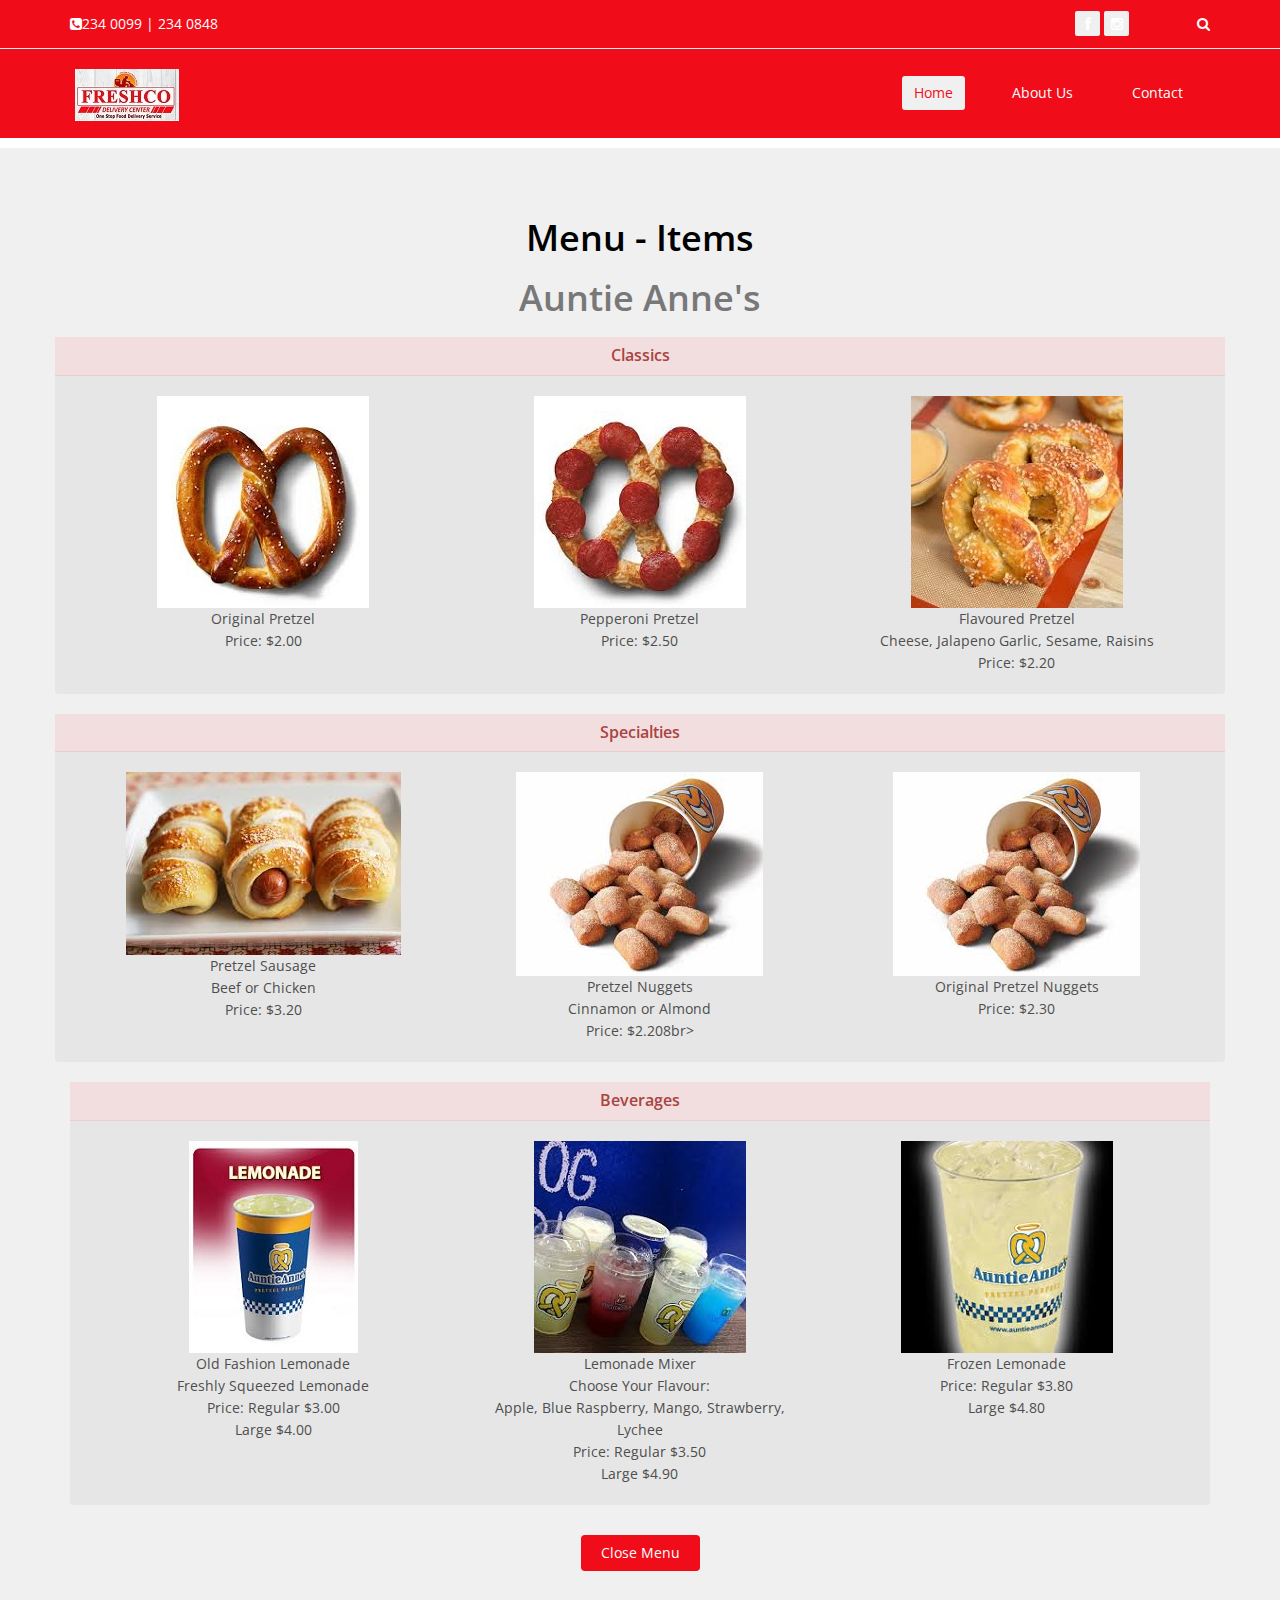
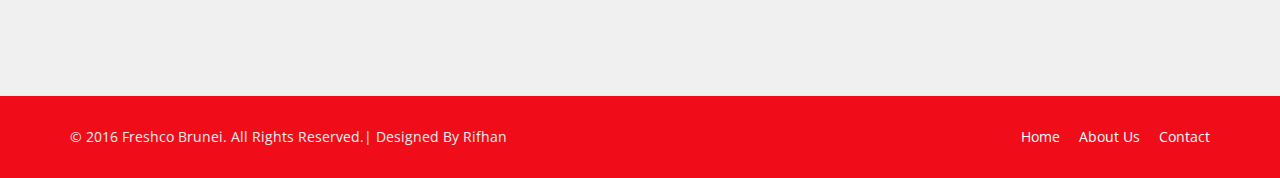
==== commit c5de1c3b: "Update auntieannes.html" ====
--- a/auntieannes.html
+++ b/auntieannes.html
@@ -69,7 +69,7 @@
                             <span class="icon-bar"></span>
                             <span class="icon-bar"></span>
                         </button>
-                        <a class="navbar-brand" href="index.html"><img src="images/logo.jpg" alt="logo"></a>
+                        <a class="navbar-brand" href="index.html"><img src="images/logo.jpg" alt="logo" style="margin:5px"></a>
                     </div>
                     <div class="collapse navbar-collapse navbar-right">
                         <ul class="nav navbar-nav">
@@ -290,4 +290,4 @@
         <script src="js/wow.min.js"></script>
 	
 </body>
-</html>+</html>
